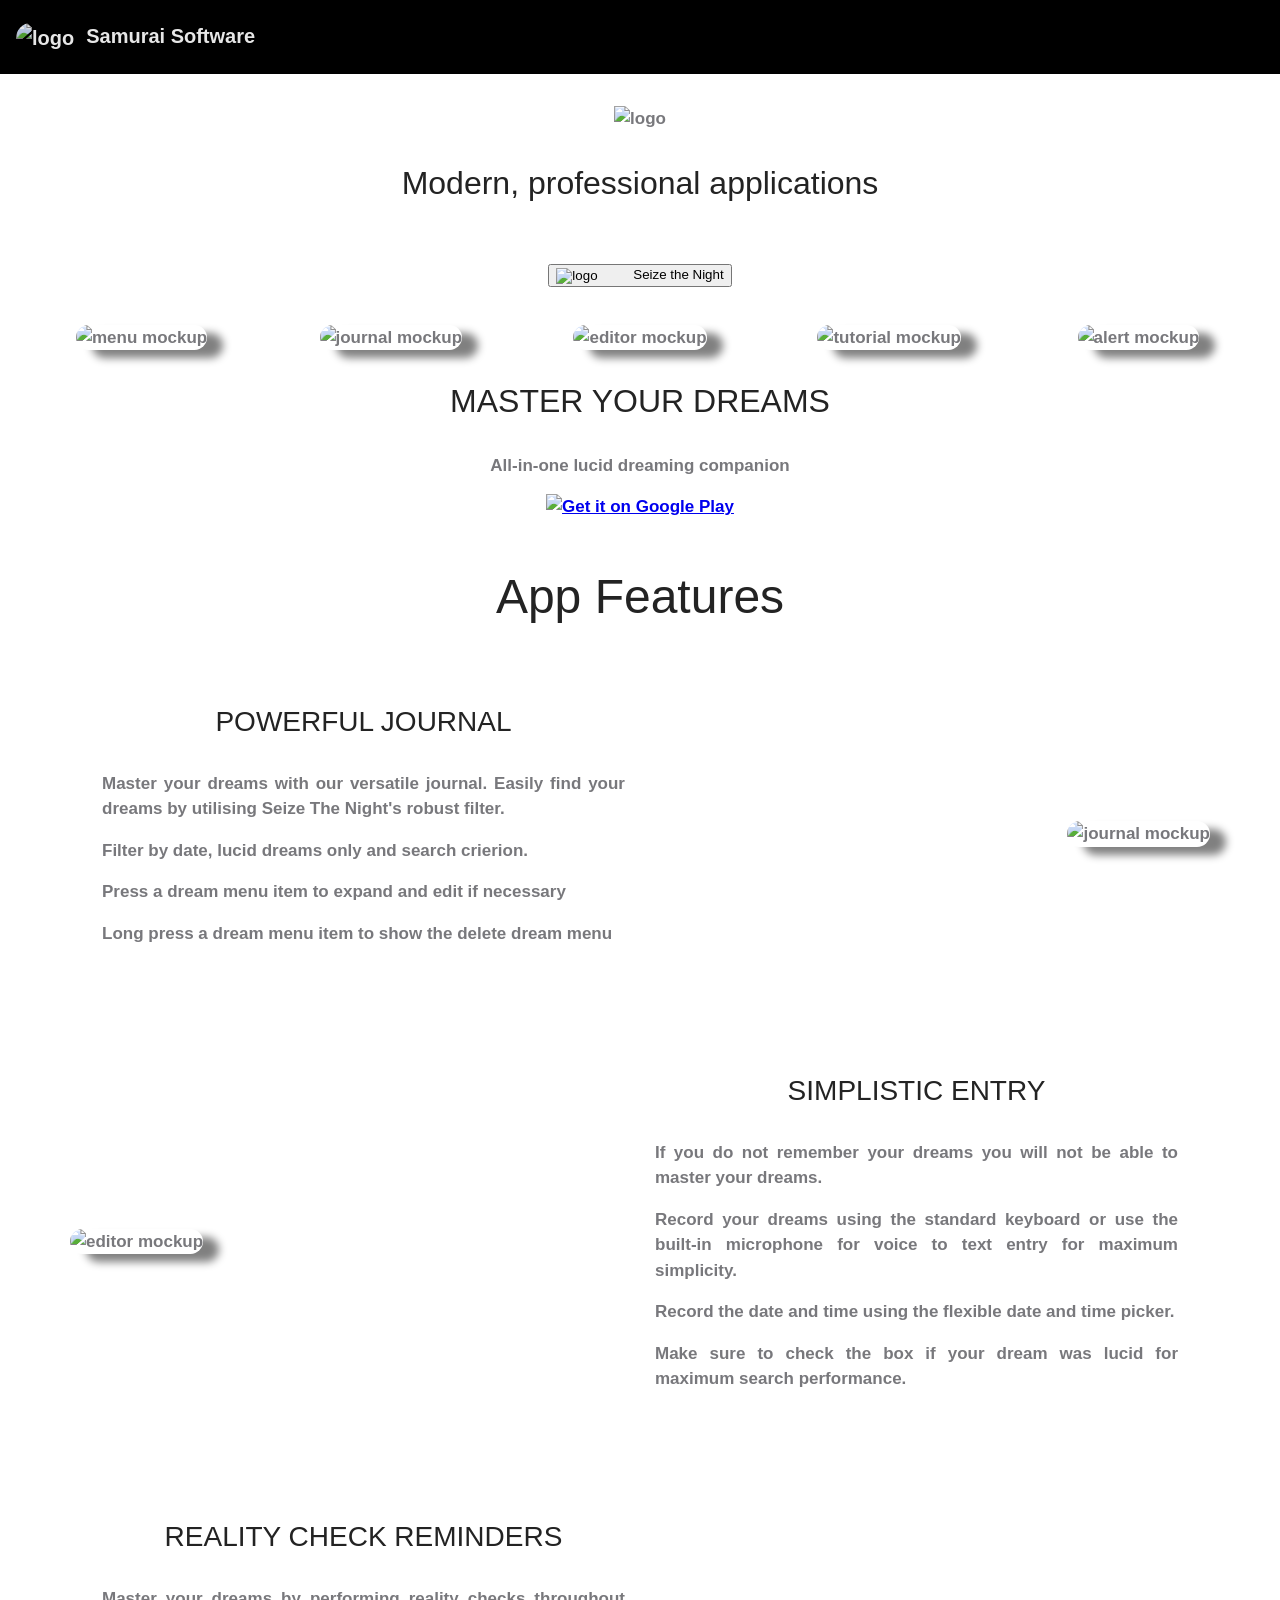
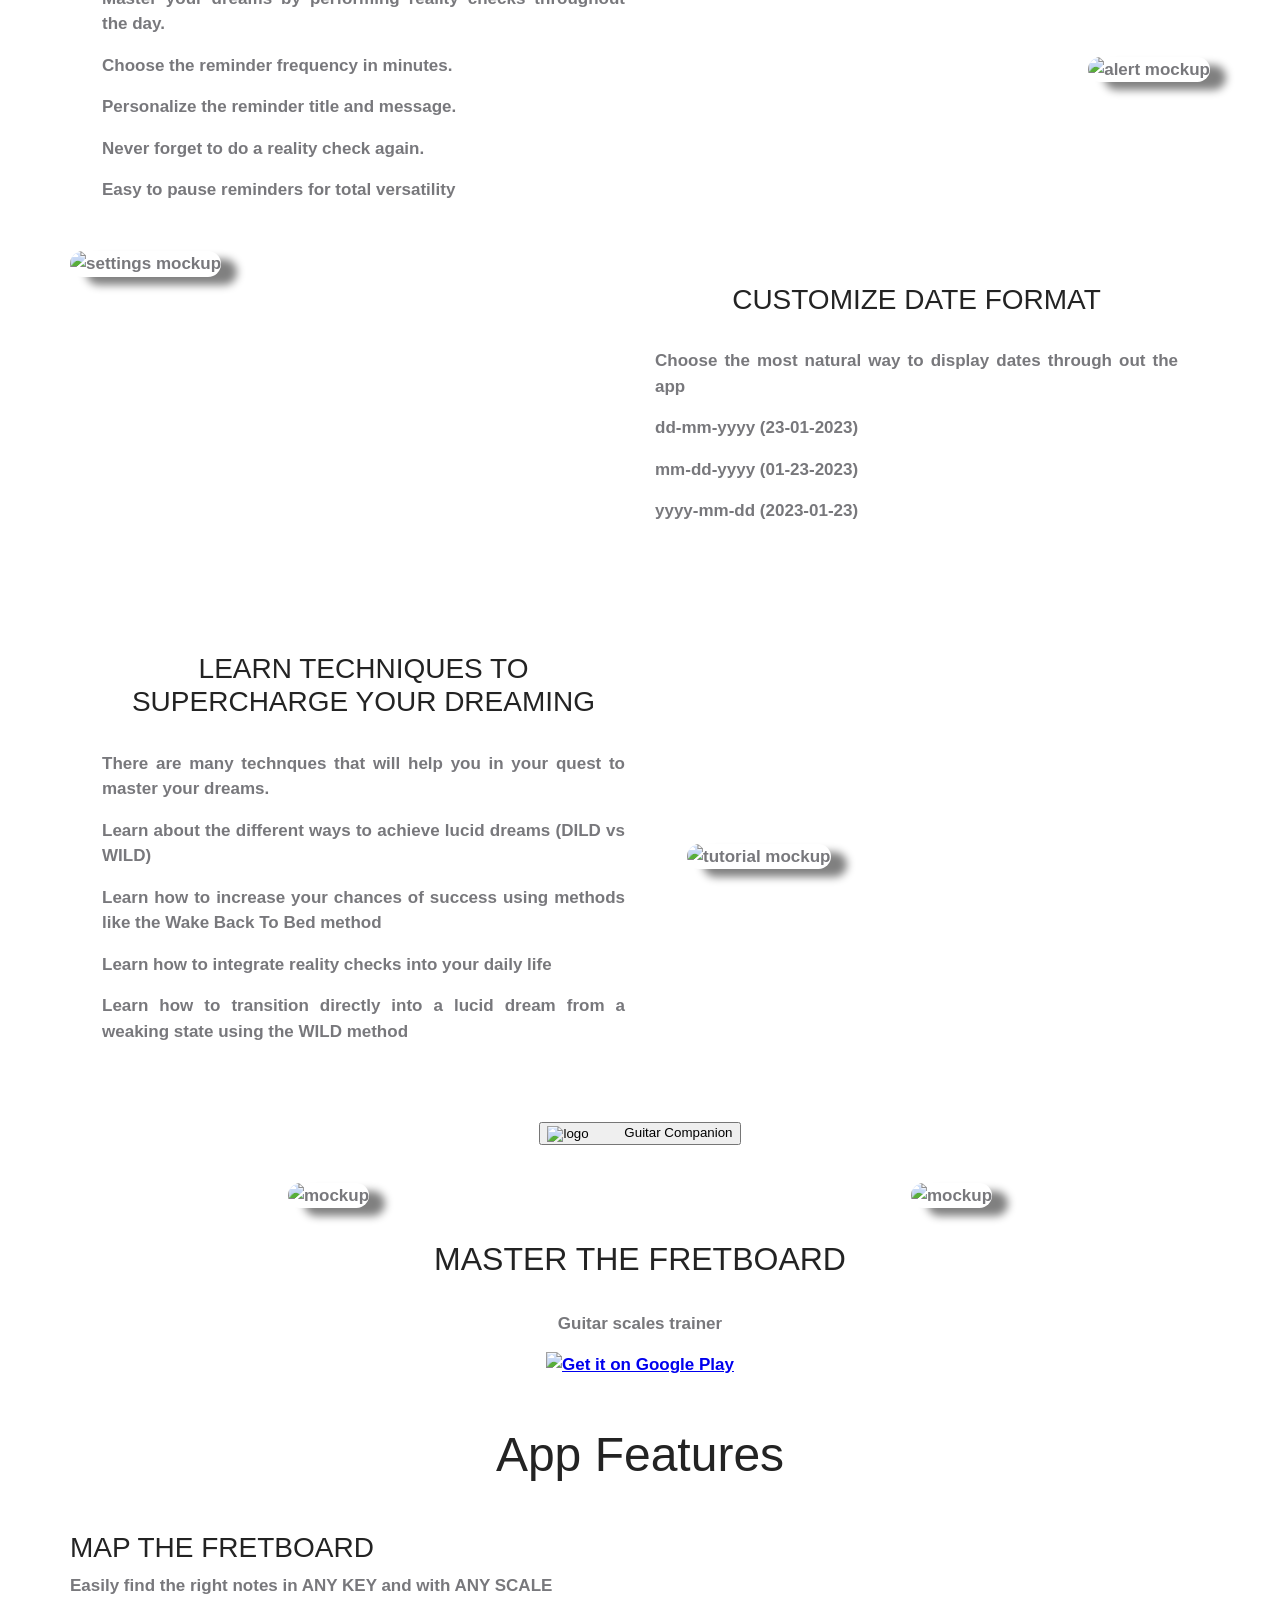
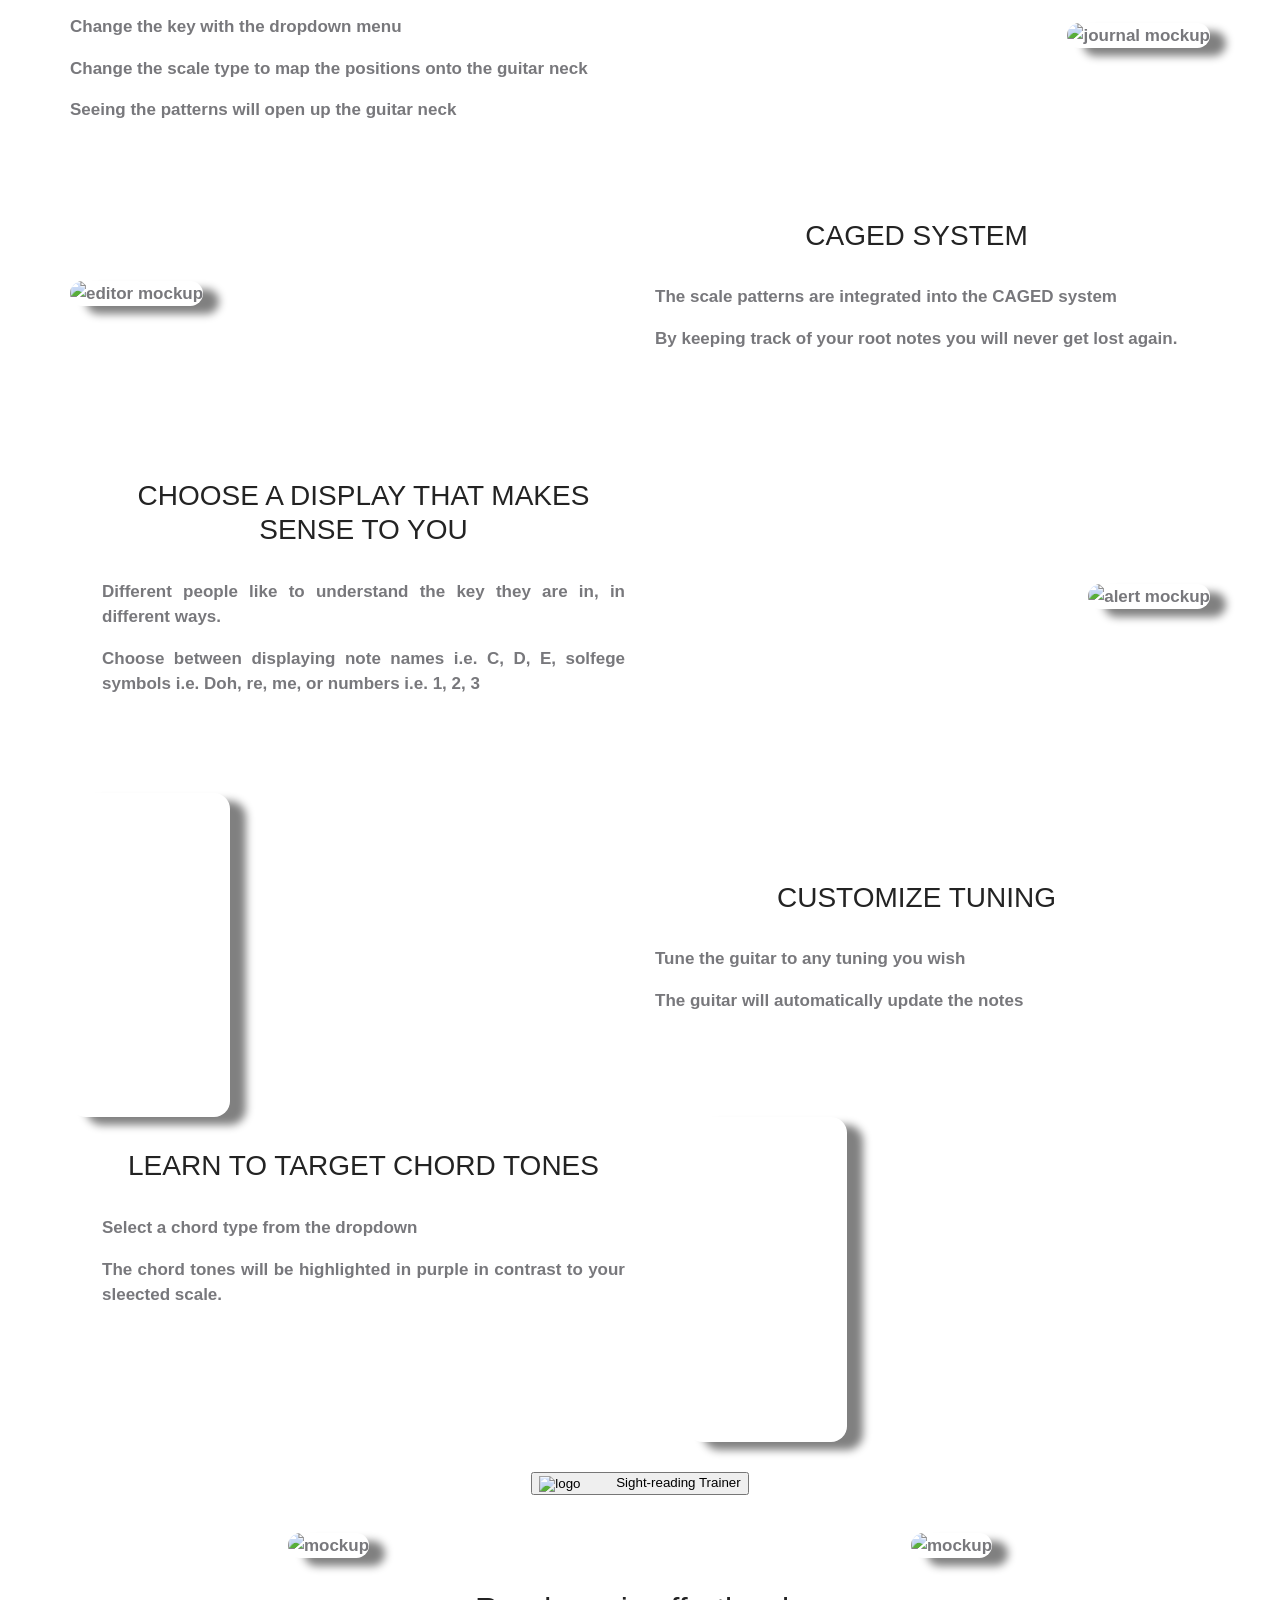
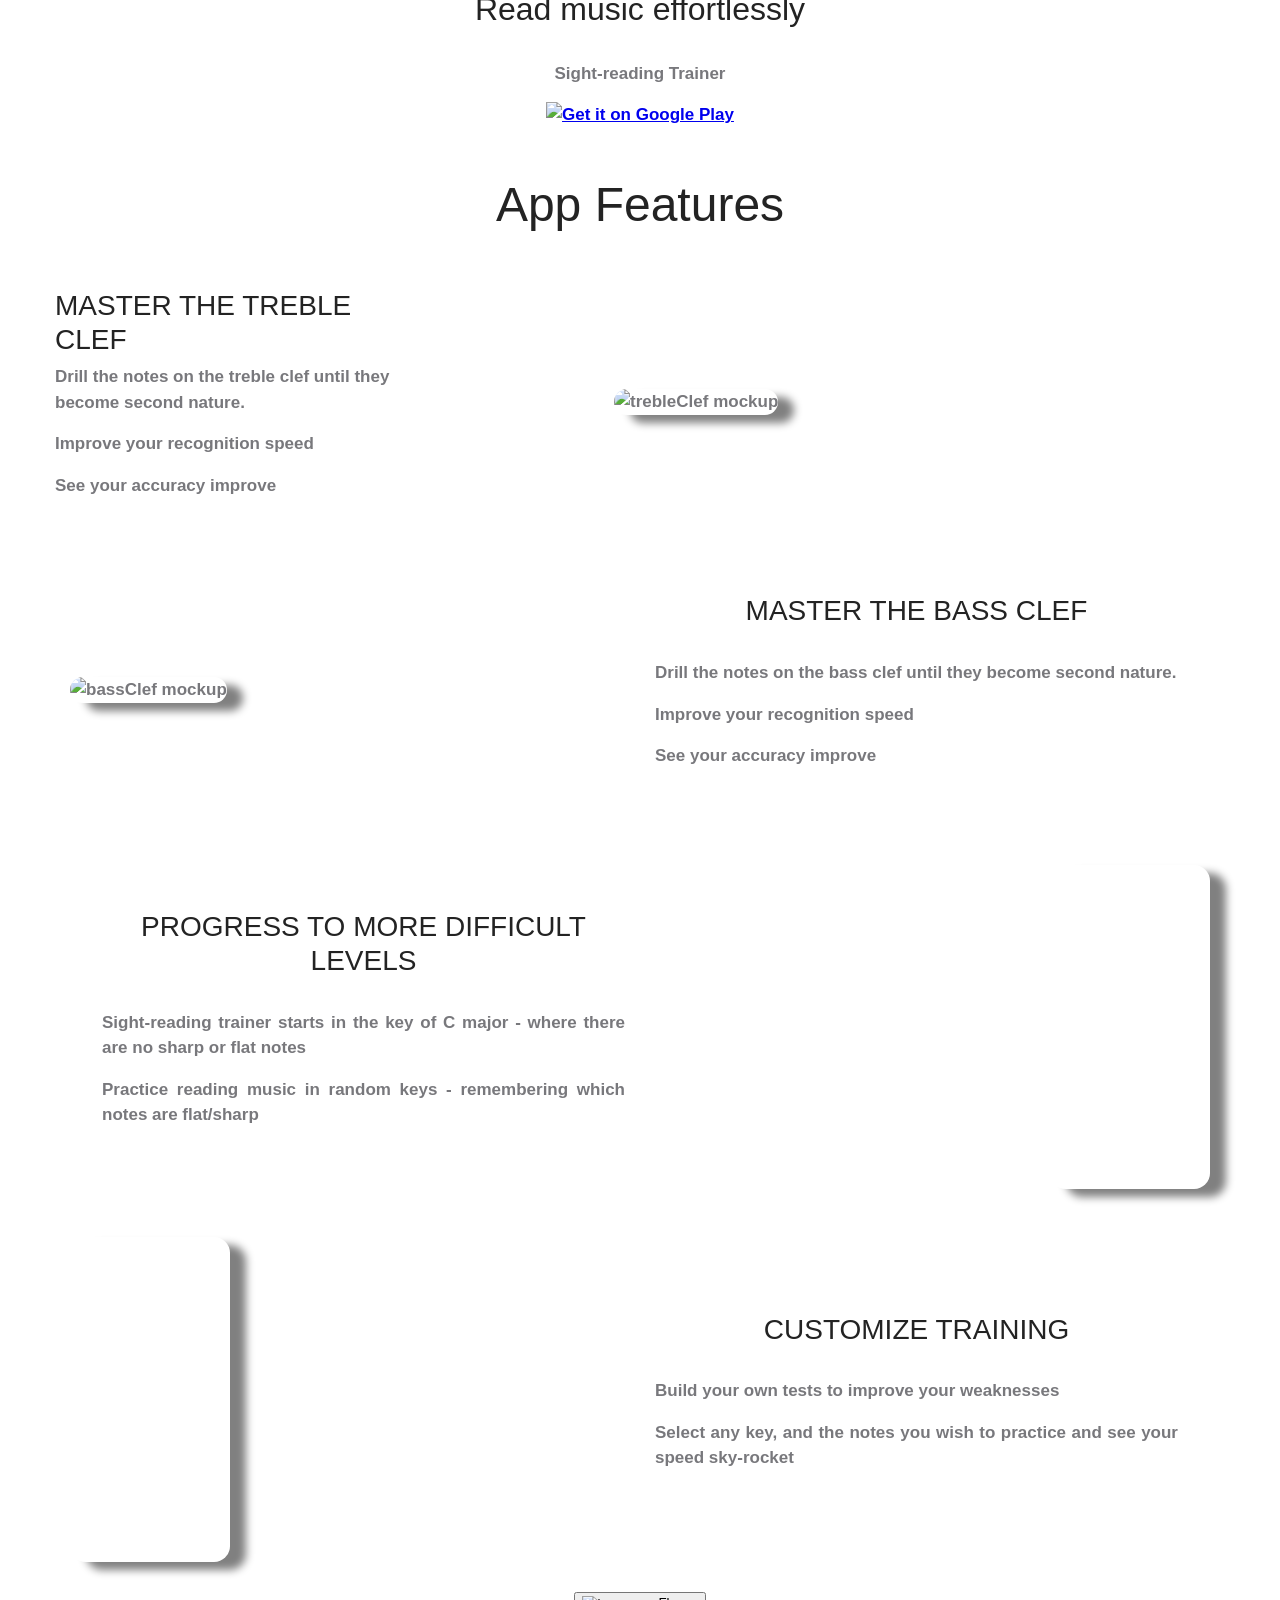
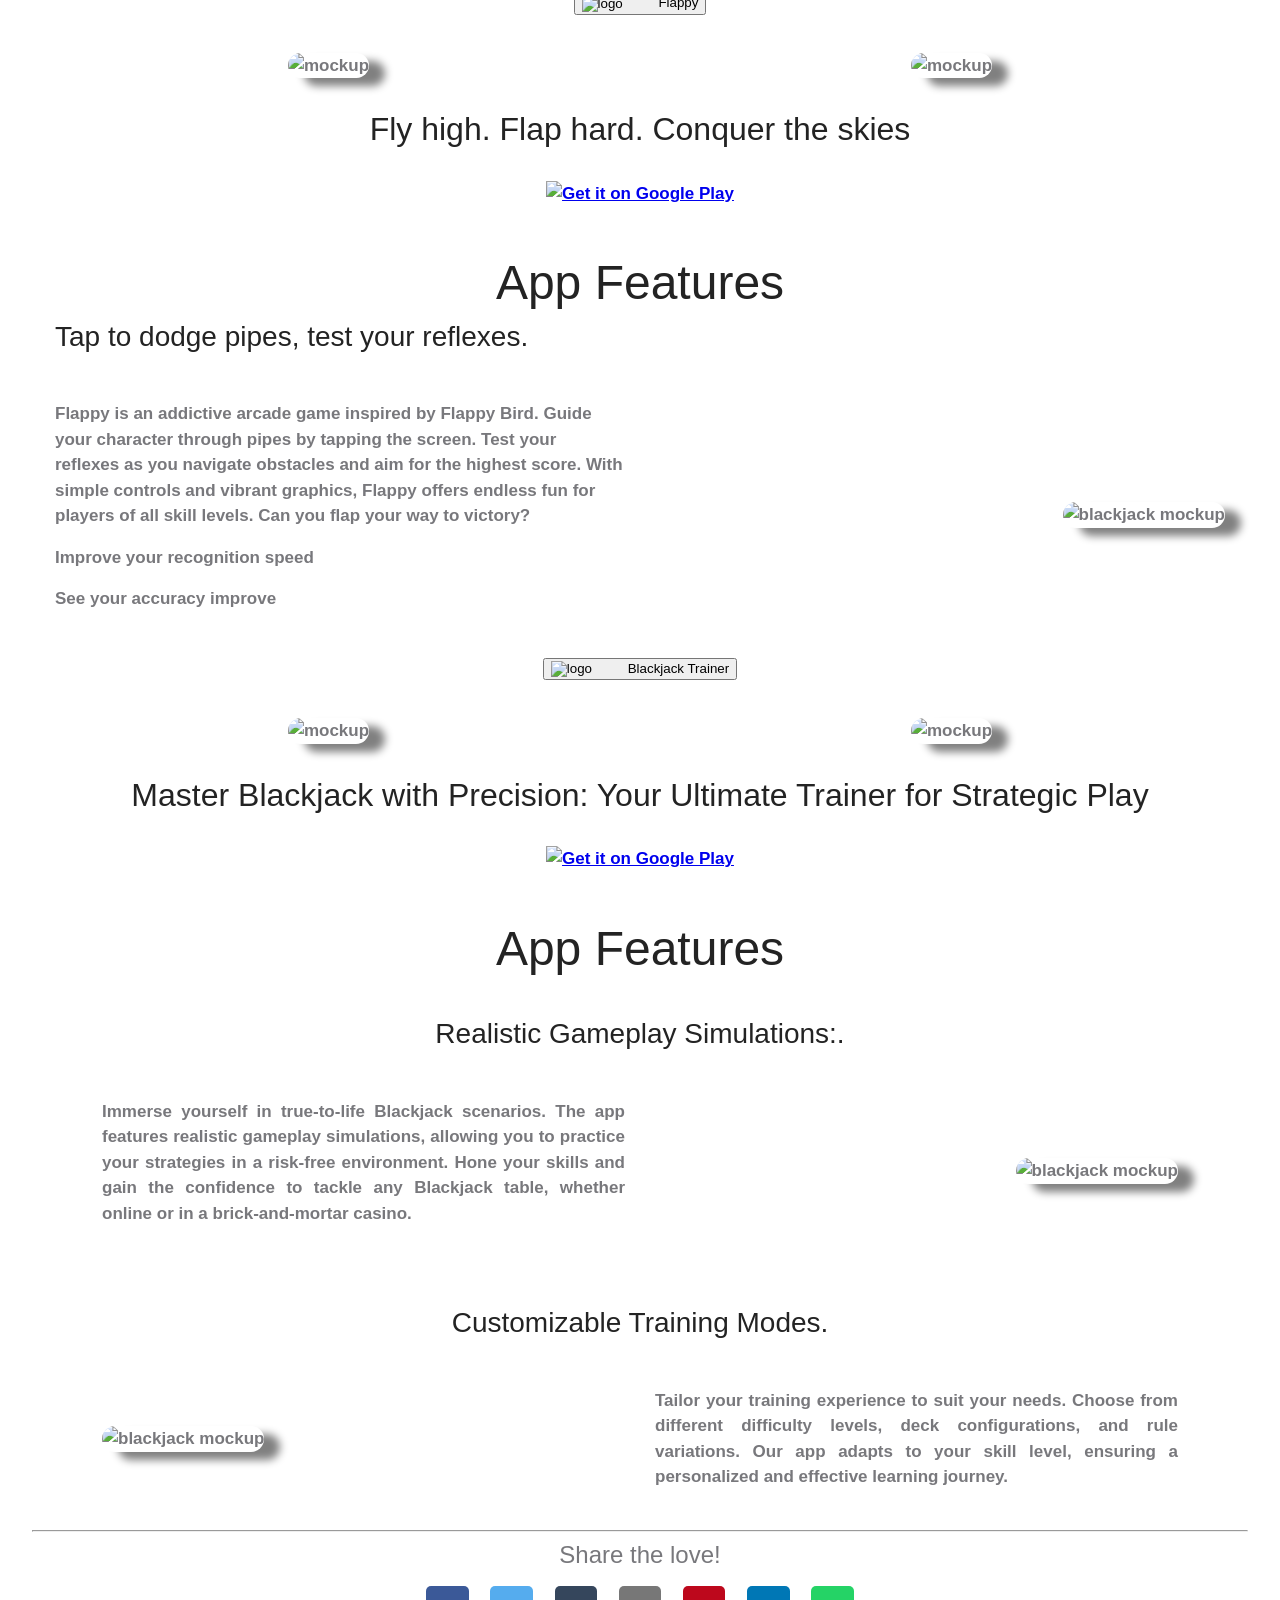
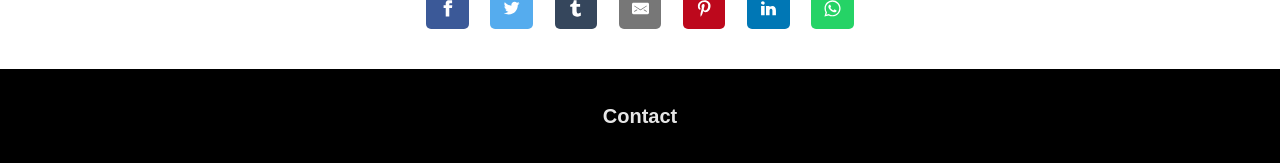
==== index.html @ 0d761dd1 "guitar-trainer privacy policy" ====
<!doctype html>
<html lang="en">
<head>
    <!-- Page setup -->
    <meta charset="utf-8; X-Content-Type-Options=nosniff">
    <title>Samurai Software</title>
    <meta http-equiv="cache-control" content="max-age=31536000" />
    <meta name="google-site-verification" content="wX2vFir83oiun9clqr5UzWy243_Gb2KTx3uUUAfhiMs" />
    <meta content="text/html; charset=UTF-8; X-Content-Type-Options=nosniff" http-equiv="Content-Type" />
    <META HTTP-EQUIV='Content-Security-Policy' CONTENT="default-src 'self' ; script-src 'self' https://www.googletagmanager.com/gtag/js https://cdn.jsdelivr.net/npm/bootstrap.native@5.0.9/dist/bootstrap-native.min.js 'unsafe-inline'; style-src 'self'; img-src 'self' data: https:; media-src 'self'; font-src 'self' data; connect-src https://www.google-analytics.com/g/collect ">
    <meta name="description" content="Lucid dreaming app. Dream journal and reality check reminder.">
    <meta name="author" content="Neil Brown">
    <meta name="viewport" content="width=device-width, initial-scale=1, maximum-scale=5, user-scalable=yes" />
    <meta http-equiv="Permissions-Policy" content="interest-cohort=()">
    <meta data-n-head="ssr" data-hid="og:image:type" property="og:image:type" content="png">
    <meta property="og:title" content="Samurai Software">
    <meta property="og:description" content="Modern and professional applications">
    <meta property="og:type" content="Website">
    <meta property="og:url" content="htps://Samurai-software.github.io">
    <meta property="og:image" content="https://688d-153-129-228-254.ngrok.io/img/Featured.png" />
    <meta property="og:image:secure_url" content="https://688d-153-129-228-254.ngrok.io/img/Featu.png" />

    <meta name="twitter:card" content="summary_large_image" />
    <meta name="twitter:site" content="@seizethenight__" />
    <meta name="twitter:title" content="Seize The Night" />
    <meta name="twitter:description" content="Lucid dreaming companion. Dream journal and reality check reminder." />
    <meta name="twitter:image" content="https://688d-153-129-228-254.ngrok.io/img/Featured.png" />
    <link rel="apple-touch-icon" sizes="152x152" href="./apple-touch-icon.png">
    <link rel="icon" type="image/png" sizes="32x32" href="./favicon-32x32.png">
    <link rel="icon" type="image/png" sizes="16x16" href="./favicon-16x16.png">
    <link rel="manifest" href="./site.webmanifest" crossorigin="use-credentials">
    <link rel="mask-icon" href="./safari-pinned-tab.svg" color="#5bbad5">
    <meta name="msapplication-TileColor" content="#da532c">
    <meta name="theme-color" content="#ffffff">
    <link href="bootstrap.css" rel="stylesheet" type="text/css" />
    <script src="https://cdn.jsdelivr.net/npm/bootstrap.native@5.0.9/dist/bootstrap-native.min.js"></script>
    <link href="styles.css" rel="stylesheet" type="text/css" />

</head>

<body>
    <nav class="navbar navbar-light">
        <a class="navbar-brand" href="#">
            <img src="./img/navbar-logo.png" height="48" width="48" alt="logo">
            Samurai Software
        </a>
    </nav>
    <div class="content">
        <img src="./img/samurai.svg" height="100" alt="logo">
        <h1>Modern, professional applications</h1>
        <div class="accordion" id="accordionExample">
            <div class="accordion-item">
                <h2 class="accordion-header" id="headingOne">
                    <button class="accordion-button collapsed" type="button" data-bs-toggle="collapse" data-bs-target="#collapseOne" aria-expanded="false" aria-controls="collapseOne">
                        <img class="softwareLogo" src="./img/seizethenight-logo.svg" alt="logo">
                        Seize the Night
                    </button>
                </h2>
                <div id="collapseOne" class="accordion-collapse collapse" aria-labelledby="headingOne" data-bs-parent="#accordionExample">
                    <div class="accordion-body">
                        <div id="mockupContainer" class="row">
                            <div class="col">
                                <picture>
                                    <source media="(min-width: 700px)" srcset="./img/screenshots/menu-160.webp">
                                    <source media="(max-width: 699px)" srcset="[data-uri]" sizes="100%">
                                    <img class="col mockup img-fluid" width="162" height="329" src="./img/menu-160.webp" alt="menu mockup">
                                </picture>
                            </div>
                            <div class="col">
                                <picture>
                                    <source media="(min-width: 700px)" srcset="./img/screenshots/journal-160.webp">
                                    <source media="(max-width: 699px)" srcset="[data-uri]" sizes="100%">
                                    <img class="col mockup img-fluid" width="162" height="329" src="./img/screenshots/journal-160.webp" alt="journal mockup">
                                </picture>
                            </div>
                            <div class="col">
                                <picture>
                                    <source media="(min-width: 700px)" srcset="./img/screenshots/editor-160.webp">
                                    <source media="(max-width: 699px)" srcset="[data-uri]" sizes="100%">
                                    <img class="col mockup img-fluid" width="162" height="329" src="./img/editor-160.webp" alt="editor mockup">
                                </picture>
                            </div>
                            <div class="col">
                                <picture>
                                    <source media="(min-width: 700px)" srcset="./img/screenshots/tutorial-160.webp">
                                    <source media="(max-width: 699px)" srcset="[data-uri]" sizes="100%">
                                    <img class="col mockup img-fluid" width="162" height="329" src="./img/tutorial-160.webp" alt="tutorial mockup">
                                </picture>
                            </div>
                            <div class="col">
                                <picture>
                                    <source media="(min-width: 700px)" srcset="./img/screenshots/alert-160.webp">
                                    <source media="(max-width: 699px)" srcset="[data-uri]" sizes="100%">
                                    <img class="col mockup img-fluid" width="162" height="329" src="./img/alert-160.webp" alt="alert mockup">
                                </picture>
                            </div>
                        </div>
                        <div class="row">
                            <div class="col">
                                <h1>MASTER YOUR DREAMS</h1>
                            </div>
                        </div>
                        <p>All-in-one lucid dreaming companion</p>
                        <div class="row">
                            <div class="col">
                                <a id="googlePlayBadge" href='https://play.google.com/store/apps/details?id=com.zarathustra77.seizethenight&hl=en&pcampaignid=pcampaignidMKT-Other-global-all-co-prtnr-py-PartBadge-Mar2515-1'><img alt='Get it on Google Play' width="160" height="62" src='./img/googleplay_badge.png' /></a>
                            </div>
                        </div>
                    </div>


                    <h2>App Features</h2>
                    <div id="featuresContainer" class="container">
                        <div id="features">
                            <div class="screenshotContainer align-items-center row">
                                <div class="col text">
                                    <h3>POWERFUL JOURNAL</h3>
                                    <p>
                                        Master your dreams with our versatile journal.
                                        Easily find your dreams by utilising Seize The Night's robust filter.
                                    </p>
                                    <p>
                                        Filter by date, lucid dreams only and search crierion.
                                    </p>
                                    <p>
                                        Press a dream menu item to expand and edit if necessary
                                    </p>
                                    <p>
                                        Long press a dream menu item to show the delete dream menu
                                    </p>
                                </div>
                                <div class="picture right col">
                                    <picture>
                                        <source media="(max-width: 700px)" srcset="./img/screenshots/journal-160.webp">
                                        <img class="col mockup img-fluid" width="162" height="329" src="./img/screenshots/journal-160.webp" alt="journal mockup">
                                    </picture>
                                </div>
                            </div>

                            <div class="screenshotContainer row">
                                <div class="col left">
                                    <picture>
                                        <source media="(max-width: 700px)" srcset="./img/screenshots/editor-160.webp">
                                        <img class="col mockup img-fluid" width="162" height="329" src="./img/screenshots/editor-160.webp" alt="editor mockup">
                                    </picture>
                                </div>
                                <div class="text col">
                                    <h3>SIMPLISTIC ENTRY</h3>
                                    <p>
                                        If you do not remember your dreams you will not be able to master your dreams.
                                    </p>
                                    <p>
                                        Record your dreams using the standard keyboard or use the built-in microphone for voice to text entry for maximum simplicity.
                                    </p>
                                    <p>
                                        Record the date and time using the flexible date and time picker.
                                    </p>
                                    <p>
                                        Make sure to check the box if your dream was lucid for maximum search performance.
                                    </p>
                                </div>

                            </div>

                            <div class="screenshotContainer row">
                                <div class="text col">
                                    <h3>REALITY CHECK REMINDERS</h3>
                                    <p>
                                        Master your dreams by performing reality checks throughout the day.
                                    </p>
                                    <p>
                                        Choose the reminder frequency in minutes.
                                    </p>
                                    <p>
                                        Personalize the reminder title and message.
                                    </p>
                                    <p>
                                        Never forget to do a reality check again.
                                    </p>
                                    <p>
                                        Easy to pause reminders for total versatility
                                    </p>
                                </div>
                                <div class="col right">
                                    <picture>
                                        <source media="(max-width: 700px)" srcset="./img/screenshots/alert-160.webp">
                                        <img class="col mockup img-fluid" width="162" height="329" src="./img/screenshots/alert-160.webp" alt="alert mockup" loading="lazy">
                                    </picture>
                                </div>
                            </div>

                            <div class="screenshotContainer">
                                <div class="col left">
                                    <picture>
                                        <source media="(max-width: 700px)" srcset="./img/screenshots/settings-160.webp">
                                        <img class="col mockup img-fluid" width="162" height="329" src="./img/screenshots/settings-160.webp" alt="settings mockup" loading="lazy">
                                    </picture>
                                </div>
                                <div class="text col">
                                    <h3>CUSTOMIZE DATE FORMAT</h3>
                                    <p>
                                        Choose the most natural way to display dates through out the app
                                    </p>
                                    <p>
                                        dd-mm-yyyy (23-01-2023)
                                    </p>
                                    <p>
                                        mm-dd-yyyy (01-23-2023)
                                    </p>
                                    <p>
                                        yyyy-mm-dd (2023-01-23)
                                    </p>
                                </div>

                            </div>
                            <div class="screenshotContainer row">
                                <div class="text col">
                                    <h3>LEARN TECHNIQUES TO SUPERCHARGE YOUR DREAMING</h3>
                                    <p>
                                        There are many technques that will help you in your quest to master your dreams.
                                    </p>
                                    <p>
                                        Learn about the different ways to achieve lucid dreams (DILD vs WILD)
                                    </p>
                                    <p>
                                        Learn how to increase your chances of success using methods like the Wake Back To Bed method
                                    </p>
                                    <p>
                                        Learn how to integrate reality checks into your daily life
                                    </p>
                                    <p>
                                        Learn how to transition directly into a lucid dream from a weaking state using the WILD method
                                    </p>
                                </div>
                                <div class="col">
                                    <picture>
                                        <source media="(min-width: 700px)" srcset="./img/screenshots/tutorial-160.webp">
                                        <img class=" test mockup img-fluid" width="162" height="329" src="./img/screenshots/tutorial-160.webp" alt="tutorial mockup" loading="lazy">
                                    </picture>
                                    <div>
                                    </div>
                                </div>
                            </div>
                        </div>
                    </div>
                </div>
            </div>
            <div class="accordion-item">
                <h2 class="accordion-header" id="headingTwo">
                    <button class="accordion-button collapsed" type="button" data-bs-toggle="collapse" data-bs-target="#collapseTwo" aria-expanded="false" aria-controls="collapseTwo">
                        <img class="softwareLogo" src="./img/guitarcompanion-logo.png" alt="logo">
                        Guitar Companion
                    </button>
                </h2>
                <div id="collapseTwo" class="accordion-collapse collapse" aria-labelledby="headingTwo" data-bs-parent="#accordionExample">
                    <div class="accordion-body">
                        <div id="mockupContainer" class="row">
                            <div class="col">
                                <picture>
                                    <img class="col mockup img-fluid" width="162" height="329" src="./img/screenshots/1.jpg" alt="mockup">
                                </picture>
                            </div>
                            <div class="col">
                                <picture>
                                    <img class="col mockup img-fluid" width="162" height="329" src="./img/screenshots/5.jpg" alt="mockup">
                                </picture>
                            </div>
                        </div>
                        <div class="row">
                            <div class="col">
                                <h1>MASTER THE FRETBOARD</h1>
                            </div>
                        </div>
                        <p>Guitar scales trainer</p>
                        <div class="row">
                            <div class="col">
                                <a id="googlePlayBadge" href='https://play.google.com/store/apps/details?id=com.zarathustra77.guitarcompanion'><img alt='Get it on Google Play' width="160" height="62" src='./img/googleplay_badge.png' /></a>
                            </div>
                        </div>
                        <h2>App Features</h2>
                        <div id="featuresContainer" class="container">
                            <div id="features">
                                <div class="screenshotContainer align-items-center row">
                                    <div class="col">
                                        <h3>MAP THE FRETBOARD</h3>
                                        <p>
                                            Easily find the right notes in ANY KEY and with ANY SCALE
                                        </p>
                                        <p>
                                            Change the key with the dropdown menu
                                        </p>
                                        <p>
                                            Change the scale type to map the positions onto the guitar neck
                                        </p>
                                        <p>
                                            Seeing the patterns will open up the guitar neck
                                        </p>
                                    </div>
                                    <div class="col right">
                                        <picture>
                                            <img class="col mockup img-fluid" width="162" height="329" src="./img/screenshots/1.jpg" alt="journal mockup">
                                        </picture>
                                    </div>
                                </div>

                                <div class="screenshotContainer row">
                                    <div class="col left">
                                        <picture>
                                            <img class="col mockup img-fluid" width="162" height="329" src="./img/screenshots/5.jpg" alt="editor mockup">
                                        </picture>
                                    </div>
                                    <div class="text col">
                                        <h3>CAGED SYSTEM</h3>
                                        <p>
                                            The scale patterns are integrated into the CAGED system
                                        </p>
                                        <p>
                                            By keeping track of your root notes you will never get lost again.
                                        </p>

                                    </div>

                                </div>

                                <div class="screenshotContainer row">
                                    <div class="text col">
                                        <h3>CHOOSE A DISPLAY THAT MAKES SENSE TO YOU</h3>
                                        <p>
                                            Different people like to understand the key they are in, in different ways.
                                        </p>
                                        <p>
                                            Choose between displaying note names i.e. C, D, E, solfege symbols i.e. Doh, re, me, or numbers i.e. 1, 2, 3
                                        </p>

                                    </div>
                                    <div class="col right">
                                        <picture>
                                            <img class="col mockup img-fluid" width="162" height="329" src="./img/screenshots/6.jpg" alt="alert mockup" loading="lazy">
                                        </picture>
                                    </div>
                                </div>

                                <div class="screenshotContainer row">
                                    <div class="col left">
                                        <picture>
                                            <img class="col mockup img-fluid" width="162" height="329" src="./img/screenshots/2.jpg" alt="settings mockup" loading="lazy">
                                        </picture>
                                    </div>
                                    <div class="text col">
                                        <h3>CUSTOMIZE TUNING</h3>
                                        <p>
                                            Tune the guitar to any tuning you wish
                                        </p>
                                        <p>
                                            The guitar will automatically update the notes
                                        </p>
                                    </div>

                                </div>

                                <div class="screenshotContainer">
                                    <div class="text col">
                                        <h3>LEARN TO TARGET CHORD TONES</h3>
                                        <p>
                                            Select a chord type from the dropdown
                                        </p>
                                        <p>
                                            The chord tones will be highlighted in purple in contrast to your sleected scale.
                                        </p>
                                    </div>
                                    <div class="picture col">
                                        <picture>
                                            <img class=" test mockup img-fluid" width="162" height="329" src="./img/screenshots/4.jpg" alt="tutorial mockup" loading="lazy">
                                        </picture>
                                        <div>
                                        </div>
                                    </div>
                                </div>
                            </div>

                        </div>
                    </div>
                </div>
            </div>
            <div class="accordion-item">
                <h2 class="accordion-header" id="headingThree">
                    <button class="accordion-button collapsed" type="button" data-bs-toggle="collapse" data-bs-target="#collapseThree" aria-expanded="false" aria-controls="collapseThree">
                        <img class="softwareLogo" src="./img/sightreader-logo.png" alt="logo">
                        Sight-reading Trainer
                    </button>
                </h2>
                <div id="collapseThree" class="accordion-collapse collapse" aria-labelledby="headingThree" data-bs-parent="#accordionExample">
                    <div class="accordion-body">
                        <div id="mockupContainer" class="row">
                            <div class="col">
                                <picture>
                                    <img class="col mockup img-fluid" width="162" height="329" src="./img/screenshots/sightreader-trebleClef.jpg" alt="mockup">
                                </picture>
                            </div>
                            <div class="col">
                                <picture>
                                    <img class="col mockup img-fluid" width="162" height="329" src="./img/screenshots/sightreader-bassClef.jpg" alt="mockup">
                                </picture>
                            </div>
                        </div>
                        <div class="row">
                            <div class="col">
                                <h1>Read music effortlessly</h1>
                            </div>
                        </div>
                        <p>Sight-reading Trainer</p>
                        <div class="row">
                            <div class="col">
                                <a id="googlePlayBadge" href="https://play.google.com/store/apps/details?id=com.zarathustra77.sightreader"><img alt='Get it on Google Play' width="160" height="62" src='./img/googleplay_badge.png' /></a>
                            </div>
                        </div>
                        <h2>App Features</h2>
                        <div id="featuresContainer" class="container">
                            <div id="features">
                                <div class="screenshotContainer align-items-center">
                                    <div class="row">
                                        <div class="col">
                                            <h3>MASTER THE TREBLE CLEF</h3>
                                            <p>
                                                Drill the notes on the treble clef until they become second nature.
                                            </p>
                                            <p>
                                                Improve your recognition speed
                                            </p>
                                            <p>
                                                See your accuracy improve
                                            </p>
                                        </div>
                                        <div class="right col">
                                            <picture>
                                                <img class="col mockup img-fluid" width="162" height="329" src="./img/screenshots/sightreader-trebleClef.jpg" alt="trebleClef mockup">
                                            </picture>
                                        </div>
                                    </div>

                                </div>

                                <div class="screenshotContainer row">
                                    <div class="col left">
                                        <picture>
                                            <img class="col mockup img-fluid" width="162" height="329" src="./img/screenshots/sightreader-bassClef.jpg" alt="bassClef mockup">
                                        </picture>
                                    </div>
                                    <div class="text col">
                                        <h3>MASTER THE BASS CLEF</h3>
                                        <p>
                                            Drill the notes on the bass clef until they become second nature.
                                        </p>
                                        <p>
                                            Improve your recognition speed
                                        </p>
                                        <p>
                                            See your accuracy improve
                                        </p>

                                    </div>
                                </div>

                                <div class="screenshotContainer row">
                                    <div class="text col">
                                        <h3>PROGRESS TO MORE DIFFICULT LEVELS</h3>
                                        <p>
                                            Sight-reading trainer starts in the key of C major - where there are no sharp or flat notes
                                        </p>
                                        <p>
                                            Practice reading music in random keys - remembering which notes are flat/sharp
                                        </p>

                                    </div>
                                    <div class="col right">
                                        <picture>
                                            <img class="col mockup img-fluid" width="162" height="329" src="./img/screenshots/sightreader-random.jpg" alt="random key mockup" loading="lazy">
                                        </picture>
                                    </div>
                                </div>

                                <div class="screenshotContainer row">
                                    <div class="col left">
                                        <picture>
                                            <img class="col mockup img-fluid" width="162" height="329" src="./img/screenshots/sightreader-notesSelect.jpg" alt="settings mockup" loading="lazy">
                                        </picture>
                                    </div>
                                    <div class="text col">
                                        <h3>CUSTOMIZE TRAINING</h3>
                                        <p>
                                            Build your own tests to improve your weaknesses
                                        </p>
                                        <p>
                                            Select any key, and the notes you wish to practice and see your speed sky-rocket
                                        </p>
                                    </div>
                                </div>


                            </div>
                        </div>

                    </div>
                </div>
            </div>
            <div class="accordion-item">
                <h2 class="accordion-header" id="headingThree" aria-expanded="false" aria-controls="collapseThree">
                    <button class="accordion-button collapsed" type="button" data-bs-toggle="collapse" data-bs-target="#collapseFour" aria-expanded="false" aria-controls="collapseThree">
                        <img class="softwareLogo" src="./img/flappy-logo.png" alt="logo">
                        Flappy
                    </button>
                </h2>
                <div id="collapseFour" class="accordion-collapse collapse" aria-labelledby="headingFour" data-bs-parent="#accordionExample">
                    <div class="accordion-body">
                        <div id="mockupContainer" class="row">
                            <div class="col">
                                <picture>
                                    <img class="col mockup img-fluid" width="162" height="329" src="./img/screenshots/flappy2.png" alt="mockup">
                                </picture>
                            </div>
                            <div class="col">
                                <picture>
                                    <img class="col mockup img-fluid" width="162" height="329" src="./img/screenshots/flappy1.png" alt="mockup">
                                </picture>
                            </div>
                        </div>
                        <div class="row">
                            <div class="col">
                                <h1>Fly high. Flap hard. Conquer the skies</h1>
                            </div>
                        </div>
                        <div class="row">
                            <div class="col">
                                <a id="googlePlayBadge" href="https://play.google.com/store/apps/details?id=com.zarathustra77.flappy"><img alt='Get it on Google Play' width="160" height="62" src='./img/googleplay_badge.png' /></a>
                            </div>
                        </div>
                        <h2>App Features</h2>
                        <div id="featuresContainer" class="container">
                            <div id="features">
                                <div class="screenshotContainer align-items-center">
                                    <div>
                                        <h3>Tap to dodge pipes, test your reflexes.</h3>
                                        <div class="row">
                                            <div class="col">
                                                <p>
                                                    Flappy is an addictive arcade game inspired by Flappy Bird. Guide your character through pipes by tapping the screen. Test your reflexes as you navigate obstacles and aim for the highest score. With simple controls and vibrant graphics, Flappy offers endless fun for players of all skill levels. Can you flap your way to victory?
                                                </p>
                                                <p>
                                                    Improve your recognition speed
                                                </p>
                                                <p>
                                                    See your accuracy improve
                                                </p>
                                            </div>
                                            <div class="right col">
                                                <picture>
                                                    <img class="col mockup img-fluid" width="162" height="329" src="./img/screenshots/flappy2.png" alt="blackjack mockup">
                                                </picture>
                                            </div>
                                        </div>

                                    </div>

                                </div>




                            </div>
                        </div>

                    </div>
                </div>
            </div>
            <div class="accordion-item">
                <h2 class="accordion-header" id="headingFive" aria-expanded="false" aria-controls="collapseFive">
                    <button class="accordion-button collapsed" type="button" data-bs-toggle="collapse" data-bs-target="#collapseFive" aria-expanded="false" aria-controls="collapseFive">
                        <img class="softwareLogo" src="./img/blackjack-logo.png" alt="logo">
                        Blackjack Trainer
                    </button>
                </h2>
                <div id="collapseFive" class="accordion-collapse collapse" aria-labelledby="headingFour" data-bs-parent="#accordionExample">
                    <div class="accordion-body">
                        <div id="mockupContainer" class="row">
                            <div class="col">
                                <picture>
                                    <img class="col mockup img-fluid" width="162" height="329" src="./img/screenshots/blackjack1.png" alt="mockup">
                                </picture>
                            </div>
                            <div class="col">
                                <picture>
                                    <img class="col mockup img-fluid" width="162" height="329" src="./img/screenshots/blackjack2.png" alt="mockup">
                                </picture>
                            </div>
                        </div>
                        <div class="row">
                            <div class="col">
                                <h1>Master Blackjack with Precision: Your Ultimate Trainer for Strategic Play</h1>
                            </div>
                        </div>
                        <div class="row">
                            <div class="col">
                                <a id="googlePlayBadge" href="https://play.google.com/store/apps/details?id=com.zarathustra77.blackjack"><img alt='Get it on Google Play' width="160" height="62" src='./img/googleplay_badge.png' /></a>
                            </div>
                        </div>
                        <h2>App Features</h2>
                        <div id="featuresContainer" class="container">
                            <div id="features">
                                <div class="screenshotContainer align-items-center">
                                    <div class="text">
                                        <h3>Realistic Gameplay Simulations:.</h3>
                                        <div class="row">
                                            <p class="col">
                                                Immerse yourself in true-to-life Blackjack scenarios. The app features realistic gameplay simulations, allowing you to practice your strategies in a risk-free environment. Hone your skills and gain the confidence to tackle any Blackjack table, whether online or in a brick-and-mortar casino.
                                            </p>
                                            <div class="right col">
                                                <picture>
                                                    <img class="col mockup img-fluid" width="162" height="329" src="./img/screenshots/blackjack2.png" alt="blackjack mockup">
                                                </picture>
                                            </div>

                                        </div>


                                    </div>
                                </div>
                                <div class="screenshotContainer align-items-center">
                                    <div class="text">
                                        <h3>Customizable Training Modes.</h3>
                                        <div class="row line">
                                            <picture class="col">
                                                <img class="mockup img-fluid" width="162" height="329" src="./img/screenshots/blackjack3.png" alt="blackjack mockup">
                                            </picture>
                                            <span class="col text-right">

                                                Tailor your training experience to suit your needs. Choose from different difficulty levels, deck configurations, and rule variations. Our app adapts to your skill level, ensuring a personalized and effective learning journey.
                                            </span>
                                        </div>


                                    </div>

                                </div>




                            </div>
                        </div>

                    </div>
                </div>
            </div>
        </div>



        <hr>
        <h4>Share the love!</h4>           <!-- Sharingbutton Facebook -->
        <a class="resp-sharing-button__link" href="https://facebook.com/sharer/sharer.php?u=https%3A%2F%2Fsamurai-software-apps.github.io%2Fhome%2F" target="_blank" rel="noopener" aria-label="">
            <div class="resp-sharing-button resp-sharing-button--facebook resp-sharing-button--small">
                <div aria-hidden="true" class="resp-sharing-button__icon resp-sharing-button__icon--solid">
                    <svg xmlns="http://www.w3.org/2000/svg" viewBox="0 0 24 24"><path d="M18.77 7.46H14.5v-1.9c0-.9.6-1.1 1-1.1h3V.5h-4.33C10.24.5 9.5 3.44 9.5 5.32v2.15h-3v4h3v12h5v-12h3.85l.42-4z" /></svg>
                </div>
            </div>
        </a>

        <!-- Sharingbutton Twitter -->
        <a class="resp-sharing-button__link" href="https://twitter.com/intent/tweet/?text=Modern%2C%20Professional%20Applications&amp;url=https%3A%2F%2Fsamurai-software-apps.github.io%2Fhome%2F" target="_blank" rel="noopener" aria-label="">
            <div class="resp-sharing-button resp-sharing-button--twitter resp-sharing-button--small">
                <div aria-hidden="true" class="resp-sharing-button__icon resp-sharing-button__icon--solid">
                    <svg xmlns="http://www.w3.org/2000/svg" viewBox="0 0 24 24"><path d="M23.44 4.83c-.8.37-1.5.38-2.22.02.93-.56.98-.96 1.32-2.02-.88.52-1.86.9-2.9 1.1-.82-.88-2-1.43-3.3-1.43-2.5 0-4.55 2.04-4.55 4.54 0 .36.03.7.1 1.04-3.77-.2-7.12-2-9.36-4.75-.4.67-.6 1.45-.6 2.3 0 1.56.8 2.95 2 3.77-.74-.03-1.44-.23-2.05-.57v.06c0 2.2 1.56 4.03 3.64 4.44-.67.2-1.37.2-2.06.08.58 1.8 2.26 3.12 4.25 3.16C5.78 18.1 3.37 18.74 1 18.46c2 1.3 4.4 2.04 6.97 2.04 8.35 0 12.92-6.92 12.92-12.93 0-.2 0-.4-.02-.6.9-.63 1.96-1.22 2.56-2.14z" /></svg>
                </div>
            </div>
        </a>

        <!-- Sharingbutton Tumblr -->
        <a class="resp-sharing-button__link" href="https://www.tumblr.com/widgets/share/tool?posttype=link&amp;title=Modern%2C%20Professional%20Applications&amp;caption=Modern%2C%20Professional%20Applications&amp;content=https%3A%2F%2Fsamurai-software-apps.github.io%2Fhome%2F&amp;canonicalUrl=https%3A%2F%2Fsamurai-software-apps.github.io%2Fhome%2F&amp;shareSource=tumblr_share_button" target="_blank" rel="noopener" aria-label="">
            <div class="resp-sharing-button resp-sharing-button--tumblr resp-sharing-button--small">
                <div aria-hidden="true" class="resp-sharing-button__icon resp-sharing-button__icon--solid">
                    <svg xmlns="http://www.w3.org/2000/svg" viewBox="0 0 24 24"><path d="M13.5.5v5h5v4h-5V15c0 5 3.5 4.4 6 2.8v4.4c-6.7 3.2-12 0-12-4.2V9.5h-3V6.7c1-.3 2.2-.7 3-1.3.5-.5 1-1.2 1.4-2 .3-.7.6-1.7.7-3h3.8z" /></svg>
                </div>
            </div>
        </a>

        <!-- Sharingbutton E-Mail -->
        <a class="resp-sharing-button__link" href="mailto:?subject=Modern%2C%20Professional%20Applications&amp;body=https%3A%2F%2Fsamurai-software-apps.github.io%2Fhome%2F" target="_self" rel="noopener" aria-label="">
            <div class="resp-sharing-button resp-sharing-button--email resp-sharing-button--small">
                <div aria-hidden="true" class="resp-sharing-button__icon resp-sharing-button__icon--solid">
                    <svg xmlns="http://www.w3.org/2000/svg" viewBox="0 0 24 24"><path d="M22 4H2C.9 4 0 4.9 0 6v12c0 1.1.9 2 2 2h20c1.1 0 2-.9 2-2V6c0-1.1-.9-2-2-2zM7.25 14.43l-3.5 2c-.08.05-.17.07-.25.07-.17 0-.34-.1-.43-.25-.14-.24-.06-.55.18-.68l3.5-2c.24-.14.55-.06.68.18.14.24.06.55-.18.68zm4.75.07c-.1 0-.2-.03-.27-.08l-8.5-5.5c-.23-.15-.3-.46-.15-.7.15-.22.46-.3.7-.14L12 13.4l8.23-5.32c.23-.15.54-.08.7.15.14.23.07.54-.16.7l-8.5 5.5c-.08.04-.17.07-.27.07zm8.93 1.75c-.1.16-.26.25-.43.25-.08 0-.17-.02-.25-.07l-3.5-2c-.24-.13-.32-.44-.18-.68s.44-.32.68-.18l3.5 2c.24.13.32.44.18.68z" /></svg>
                </div>
            </div>
        </a>

        <!-- Sharingbutton Pinterest -->
        <a class="resp-sharing-button__link" href="https://pinterest.com/pin/create/button/?url=https%3A%2F%2Fsamurai-software-apps.github.io%2Fhome%2F&amp;media=https%3A%2F%2Fsamurai-software-apps.github.io%2Fhome%2F&amp;description=Modern%2C%20Professional%20Applications" target="_blank" rel="noopener" aria-label="">
            <div class="resp-sharing-button resp-sharing-button--pinterest resp-sharing-button--small">
                <div aria-hidden="true" class="resp-sharing-button__icon resp-sharing-button__icon--solid">
                    <svg xmlns="http://www.w3.org/2000/svg" viewBox="0 0 24 24"><path d="M12.14.5C5.86.5 2.7 5 2.7 8.75c0 2.27.86 4.3 2.7 5.05.3.12.57 0 .66-.33l.27-1.06c.1-.32.06-.44-.2-.73-.52-.62-.86-1.44-.86-2.6 0-3.33 2.5-6.32 6.5-6.32 3.55 0 5.5 2.17 5.5 5.07 0 3.8-1.7 7.02-4.2 7.02-1.37 0-2.4-1.14-2.07-2.54.4-1.68 1.16-3.48 1.16-4.7 0-1.07-.58-1.98-1.78-1.98-1.4 0-2.55 1.47-2.55 3.42 0 1.25.43 2.1.43 2.1l-1.7 7.2c-.5 2.13-.08 4.75-.04 5 .02.17.22.2.3.1.14-.18 1.82-2.26 2.4-4.33.16-.58.93-3.63.93-3.63.45.88 1.8 1.65 3.22 1.65 4.25 0 7.13-3.87 7.13-9.05C20.5 4.15 17.18.5 12.14.5z" /></svg>
                </div>
            </div>
        </a>

        <!-- Sharingbutton LinkedIn -->
        <a class="resp-sharing-button__link" href="https://www.linkedin.com/shareArticle?mini=true&amp;url=https%3A%2F%2Fsamurai-software-apps.github.io%2Fhome%2F&amp;title=Modern%2C%20Professional%20Applications&amp;summary=Modern%2C%20Professional%20Applications&amp;source=https%3A%2F%2Fsamurai-software-apps.github.io%2Fhome%2F" target="_blank" rel="noopener" aria-label="">
            <div class="resp-sharing-button resp-sharing-button--linkedin resp-sharing-button--small">
                <div aria-hidden="true" class="resp-sharing-button__icon resp-sharing-button__icon--solid">
                    <svg xmlns="http://www.w3.org/2000/svg" viewBox="0 0 24 24"><path d="M6.5 21.5h-5v-13h5v13zM4 6.5C2.5 6.5 1.5 5.3 1.5 4s1-2.4 2.5-2.4c1.6 0 2.5 1 2.6 2.5 0 1.4-1 2.5-2.6 2.5zm11.5 6c-1 0-2 1-2 2v7h-5v-13h5V10s1.6-1.5 4-1.5c3 0 5 2.2 5 6.3v6.7h-5v-7c0-1-1-2-2-2z" /></svg>
                </div>
            </div>
        </a>

        <!-- Sharingbutton WhatsApp -->
        <a class="resp-sharing-button__link" href="whatsapp://send?text=Modern%2C%20Professional%20Applications%20https%3A%2F%2Fsamurai-software-apps.github.io%2Fhome%2F" target="_blank" rel="noopener" aria-label="">
            <div class="resp-sharing-button resp-sharing-button--whatsapp resp-sharing-button--small">
                <div aria-hidden="true" class="resp-sharing-button__icon resp-sharing-button__icon--solid">
                    <svg xmlns="http://www.w3.org/2000/svg" viewBox="0 0 24 24"><path d="M20.1 3.9C17.9 1.7 15 .5 12 .5 5.8.5.7 5.6.7 11.9c0 2 .5 3.9 1.5 5.6L.6 23.4l6-1.6c1.6.9 3.5 1.3 5.4 1.3 6.3 0 11.4-5.1 11.4-11.4-.1-2.8-1.2-5.7-3.3-7.8zM12 21.4c-1.7 0-3.3-.5-4.8-1.3l-.4-.2-3.5 1 1-3.4L4 17c-1-1.5-1.4-3.2-1.4-5.1 0-5.2 4.2-9.4 9.4-9.4 2.5 0 4.9 1 6.7 2.8 1.8 1.8 2.8 4.2 2.8 6.7-.1 5.2-4.3 9.4-9.5 9.4zm5.1-7.1c-.3-.1-1.7-.9-1.9-1-.3-.1-.5-.1-.7.1-.2.3-.8 1-.9 1.1-.2.2-.3.2-.6.1s-1.2-.5-2.3-1.4c-.9-.8-1.4-1.7-1.6-2-.2-.3 0-.5.1-.6s.3-.3.4-.5c.2-.1.3-.3.4-.5.1-.2 0-.4 0-.5C10 9 9.3 7.6 9 7c-.1-.4-.4-.3-.5-.3h-.6s-.4.1-.7.3c-.3.3-1 1-1 2.4s1 2.8 1.1 3c.1.2 2 3.1 4.9 4.3.7.3 1.2.5 1.6.6.7.2 1.3.2 1.8.1.6-.1 1.7-.7 1.9-1.3.2-.7.2-1.2.2-1.3-.1-.3-.3-.4-.6-.5z" /></svg>
                </div>
            </div>
        </a>

    </div>

    <footer class="text-center ">

        <a class="contact" href="mailto: SamuraiSoftware@mail.com">Contact</a>
    </footer>
</body>
</html>
<script>var myCollapseInit = new BSN.Collapse('.collapse')</script>
---- styles.css ----
/*!
 * Bootstrap v4.5.2 (https://getbootstrap.com/)
 * Copyright 2011-2020 The Bootstrap Authors
 * Copyright 2011-2020 Twitter, Inc.
 * Licensed under MIT (https://github.com/twbs/bootstrap/blob/main/LICENSE)
 */
 :root {
    --blue: #007bff;
    --indigo: #6610f2;
    --purple: #6f42c1;
    --pink: #e83e8c;
    --red: #dc3545;
    --orange: #fd7e14;
    --yellow: #ffc107;
    --green: #28a745;
    --teal: #20c997;
    --cyan: #17a2b8;
    --white: #fff;
    --gray: #6c757d;
    --gray-dark: #343a40;
    --primary: #007bff;
    --secondary: #6c757d;
    --success: #28a745;
    --info: #17a2b8;
    --warning: #ffc107;
    --danger: #dc3545;
    --light: #f8f9fa;
    --dark: #343a40;
    --breakpoint-xs: 0;
    --breakpoint-sm: 576px;
    --breakpoint-md: 768px;
    --breakpoint-lg: 992px;
    --breakpoint-xl: 1200px;
    --font-family-sans-serif: -apple-system,BlinkMacSystemFont,"Segoe UI",Roboto,"Helvetica Neue",Arial,"Noto Sans",sans-serif,"Apple Color Emoji","Segoe UI Emoji","Segoe UI Symbol","Noto Color Emoji";
    --font-family-monospace: SFMono-Regular,Menlo,Monaco,Consolas,"Liberation Mono","Courier New",monospace
  }
  
  *,::after,::before {
    /* box-sizing: border-box; */
  }
  
  html {
    font-family: sans-serif;
    line-height: 1.15;
    -webkit-text-size-adjust: 100%;
    -webkit-tap-highlight-color: transparent
  }
  
  nav {
    display: block
  }
  
  body {
    margin: 0;
    font-family: -apple-system,BlinkMacSystemFont,"Segoe UI",Roboto,"Helvetica Neue",Arial,"Noto Sans",sans-serif,"Apple Color Emoji","Segoe UI Emoji","Segoe UI Symbol","Noto Color Emoji";
    font-size: 1rem;
    font-weight: 400;
    line-height: 1.5;
    color: #212529;
    text-align: left;
    background-color: #fff
  }
  
  [tabindex="-1"]:focus:not(:focus-visible) {
    outline: 0!important
  }
  
  h1,h2,h3,h4,h5,h6 {
    margin-top: 0;
    margin-bottom: .5rem;
    font-family: 'Josefin Sans', sans-serif;
  }
  
  p {
    margin-top: 0;
    margin-bottom: 1rem
  }
  
  
  
  img {
    vertical-align: middle;
    border-style: none
  }
  
  
  
  [hidden] {
    display: none!important
  }
  
  .h1,.h2,.h3,.h4,.h5,.h6,h1,h2,h3,h4,h5,h6 {
    margin-bottom: .5rem;
    font-weight: 500;
    line-height: 1.2
  }
  
  .h1,h1 {
    font-size: 2.5rem
  }
  
  .h2,h2 {
    font-size: 2rem
  }
  
  .h3,h3 {
    font-size: 1.75rem
  }
  
  .h4,h4 {
    font-size: 1.5rem
  }
  
  .h5,h5 {
    font-size: 1.25rem
  }
  
  .h6,h6 {
    font-size: 1rem
  }
  
  
  
  .img-fluid {
    max-width: 100%;
    height: auto
  }
  
  .container,.container-fluid {
    width: 100%;
    padding-right: 15px;
    padding-left: 15px;
    margin-right: auto;
    margin-left: auto
  }
  
  @media (max-width: 576px) {
    .mockup{
      min-width:70px;
    }
    .right, .col{
      text-align:center !important;
    }
  }
  
  @media (min-width: 768px) {
    .container {
      max-width:720px
    }
  }
  
  @media (min-width: 992px) {
    .container {
      max-width:960px
    }
  }
  
  @media (min-width: 1200px) {
    .container {
      max-width:1140px
    }
  }
  
  
  .row {
    display: -ms-flexbox;
    display: flex;
    -ms-flex-wrap: wrap;
    flex-wrap: wrap;
    margin-right: -15px;
    margin-left: -15px
  }
  
  .col,.col-1,.col-10,.col-11,.col-12,.col-2,.col-3,.col-4,.col-5,.col-6,.col-7,.col-8,.col-9 {
    position: relative;
    width: 100%;
    padding-right: 15px;
    padding-left: 15px
  }
  
  .col {
    -ms-flex-preferred-size: 0;
    flex-basis: 0;
    -ms-flex-positive: 1;
    flex-grow: 1;
    max-width: 100%
  }
  
  .col-1 {
    -ms-flex: 0 0 8.333333%;
    flex: 0 0 8.333333%;
    max-width: 8.333333%
  }
  
  .col-2 {
    -ms-flex: 0 0 16.666667%;
    flex: 0 0 16.666667%;
    max-width: 16.666667%
  }
  
  .col-3 {
    -ms-flex: 0 0 25%;
    flex: 0 0 25%;
    max-width: 25%
  }
  
  .col-4 {
    -ms-flex: 0 0 33.333333%;
    flex: 0 0 33.333333%;
    max-width: 33.333333%
  }
  
  .col-5 {
    -ms-flex: 0 0 41.666667%;
    flex: 0 0 41.666667%;
    max-width: 41.666667%
  }
  
  .col-6 {
    -ms-flex: 0 0 50%;
    flex: 0 0 50%;
    max-width: 50%
  }
  
  .col-7 {
    -ms-flex: 0 0 58.333333%;
    flex: 0 0 58.333333%;
    max-width: 58.333333%
  }
  
  .col-8 {
    -ms-flex: 0 0 66.666667%;
    flex: 0 0 66.666667%;
    max-width: 66.666667%
  }
  
  .col-9 {
    -ms-flex: 0 0 75%;
    flex: 0 0 75%;
    max-width: 75%
  }
  
  .col-10 {
    -ms-flex: 0 0 83.333333%;
    flex: 0 0 83.333333%;
    max-width: 83.333333%
  }
  
  .col-11 {
    -ms-flex: 0 0 91.666667%;
    flex: 0 0 91.666667%;
    max-width: 91.666667%
    
  }
  
  .col-12 {
    -ms-flex: 0 0 100%;
    flex: 0 0 100%;
    max-width: 100%
  }
  
  .nav {
    display: -ms-flexbox;
    display: flex;
    -ms-flex-wrap: wrap;
    flex-wrap: wrap;
    padding-left: 0;
    margin-bottom: 0;
    list-style: none
  }
  
  
  .navbar {
    position: relative;
    display: -ms-flexbox;
    display: flex;
    -ms-flex-wrap: wrap;
    flex-wrap: wrap;
    -ms-flex-align: center;
    align-items: center;
    -ms-flex-pack: justify;
    justify-content: space-between;
    padding: .5rem 1rem
  }
  
  .navbar .container,.navbar .container-fluid {
    display: -ms-flexbox;
    display: flex;
    -ms-flex-wrap: wrap;
    flex-wrap: wrap;
    -ms-flex-align: center;
    align-items: center;
    -ms-flex-pack: justify;
    justify-content: space-between
  }
  
  .navbar-brand {
    display: inline-block;
    padding-top: .3125rem;
    padding-bottom: .3125rem;
    margin-right: 1rem;
    font-size: 1.25rem;
    line-height: inherit;
    white-space: nowrap
  }
  
  .navbar-brand:focus,.navbar-brand:hover {
    text-decoration: none
  }
  
  .navbar-nav {
    display: -ms-flexbox;
    display: flex;
    -ms-flex-direction: column;
    flex-direction: column;
    padding-left: 0;
    margin-bottom: 0;
    list-style: none
  }
  
  
  
  .align-items-center {
    -ms-flex-align: center!important;
    align-items: center!important
  }
  
  .align-content-center {
    -ms-flex-line-pack: center!important;
    align-content: center!important
  }
  
  .align-self-center {
    -ms-flex-item-align: center!important;
    align-self: center!important
  }
  
  
  
  
  
  body {
    text-align: center;
    color: #78787c;
    font-size: 17px;
    font-family: Nunito,sans-serif;
    font-weight: 600
  }
  
  .content {
    padding: 0 2rem
  }
  
  h1,h2,h3 {
    margin-top: 0;
    margin-bottom: .5rem ;
    color: #232323
  }
  
  h1 {
    font-size: 2rem;
    margin: 2rem
  }
  
  h2 {
    font-size: 3rem
  }
  
  
  
  .navbar-light {
    background-color: black!important;
    padding: 1rem
  }
  
  .navbar-brand img {

    border-radius: 5rem;
    width: 3rem;
    margin-right: .4rem
  }
  
  .navbar-brand {
    color: #fff!important;
    opacity: .9;
    text-decoration: none;
    display: inline-block;
    padding-top: .3125rem;
    padding-bottom: .3125rem;
    margin-right: 1rem;
    font-size: 1.25rem;
    line-height: inherit;
    white-space: nowrap
  }
  
  img {
    vertical-align: middle;
    border-style: none
  }
  
  #mockupContainer {
    margin-top: 2rem
  }
  
  .mockup {
    width: 10rem;
    padding: 0;
    border-radius: 1rem;
    box-shadow: 1rem .5rem .5rem grey;
  }
  
  #mockupContainer h1 {
    width: 100%
  }
  
  #googlePlayBadge img {
    width: 10rem;
    margin-bottom: 3rem
  }
  
  #featuresContainer {
    width: 100%;
    text-align: center
  }
  
  #features {
    text-align: left; */
     margin: 3rem; */
    max-width: 50rem; */
margin: auto;
  }

.line:{

  background-color:yellow
}
  
  #features .row {
    margin-top: 3rem;
    justify-content:space-between;
    align-items:center
  }
  
.right{
  text-align:right
}

  @media (max-width: 700px) {
    #mockupContainer {
      display:none
    }
  }

  .resp-sharing-button__link,
  .resp-sharing-button__icon {
    display: inline-block
  }
  
  .resp-sharing-button__link {
    text-decoration: none;
    color: #fff;
    margin: 0.5em
  }
  
  .resp-sharing-button {
    border-radius: 5px;
    transition: 25ms ease-out;
    padding: 0.5em 0.75em;
    font-family: Helvetica Neue,Helvetica,Arial,sans-serif
  }
  
  .resp-sharing-button__icon svg {
    width: 1em;
    height: 1em;
    margin-right: 0.4em;
    vertical-align: top
  }
  
  .resp-sharing-button--small svg {
    margin: 0;
    vertical-align: middle
  }
  
  /* Non solid icons get a stroke */
  .resp-sharing-button__icon {
    stroke: #fff;
    fill: none
  }
  
  /* Solid icons get a fill */
  .resp-sharing-button__icon--solid,
  .resp-sharing-button__icon--solidcircle {
    fill: #fff;
    stroke: none
  }
  
  .resp-sharing-button--twitter {
    background-color: #55acee
  }
  
  .resp-sharing-button--twitter:hover {
    background-color: #2795e9
  }
  
  .resp-sharing-button--pinterest {
    background-color: #bd081c
  }
  
  .resp-sharing-button--pinterest:hover {
    background-color: #8c0615
  }
  
  .resp-sharing-button--facebook {
    background-color: #3b5998
  }
  
  .resp-sharing-button--facebook:hover {
    background-color: #2d4373
  }
  
  .resp-sharing-button--tumblr {
    background-color: #35465C
  }
  
  .resp-sharing-button--tumblr:hover {
    background-color: #222d3c
  }
  
  .resp-sharing-button--reddit {
    background-color: #5f99cf
  }
  
  .resp-sharing-button--reddit:hover {
    background-color: #3a80c1
  }
  
  .resp-sharing-button--google {
    background-color: #dd4b39
  }
  
  .resp-sharing-button--google:hover {
    background-color: #c23321
  }
  
  .resp-sharing-button--linkedin {
    background-color: #0077b5
  }
  
  .resp-sharing-button--linkedin:hover {
    background-color: #046293
  }
  
  .resp-sharing-button--email {
    background-color: #777
  }
  
  .resp-sharing-button--email:hover {
    background-color: #5e5e5e
  }
  
  .resp-sharing-button--xing {
    background-color: #1a7576
  }
  
  .resp-sharing-button--xing:hover {
    background-color: #114c4c
  }
  
  .resp-sharing-button--whatsapp {
    background-color: #25D366
  }
  
  .resp-sharing-button--whatsapp:hover {
    background-color: #1da851
  }
  
  .resp-sharing-button--hackernews {
  background-color: #FF6600
  }
  .resp-sharing-button--hackernews:hover, .resp-sharing-button--hackernews:focus {   background-color: #FB6200 }
  
  .resp-sharing-button--vk {
    background-color: #507299
  }
  
  .resp-sharing-button--vk:hover {
    background-color: #43648c
  }
  
  .resp-sharing-button--facebook {
    background-color: #3b5998;
    border-color: #3b5998;
  }
  
  .resp-sharing-button--facebook:hover,
  .resp-sharing-button--facebook:active {
    background-color: #2d4373;
    border-color: #2d4373;
  }
  
  .resp-sharing-button--twitter {
    background-color: #55acee;
    border-color: #55acee;
  }
  
  .resp-sharing-button--twitter:hover,
  .resp-sharing-button--twitter:active {
    background-color: #2795e9;
    border-color: #2795e9;
  }
  
  .resp-sharing-button--tumblr {
    background-color: #35465C;
    border-color: #35465C;
  }
  
  .resp-sharing-button--tumblr:hover,
  .resp-sharing-button--tumblr:active {
    background-color: #222d3c;
    border-color: #222d3c;
  }
  
  .resp-sharing-button--email {
    background-color: #777777;
    border-color: #777777;
  }
  
  .resp-sharing-button--email:hover,
  .resp-sharing-button--email:active {
    background-color: #5e5e5e;
    border-color: #5e5e5e;
  }
  
  .resp-sharing-button--pinterest {
    background-color: #bd081c;
    border-color: #bd081c;
  }
  
  .resp-sharing-button--pinterest:hover,
  .resp-sharing-button--pinterest:active {
    background-color: #8c0615;
    border-color: #8c0615;
  }
  
  
  .text{
    margin:2rem;
    text-align:justify
  }
  
  .text h3{
    margin-bottom:2rem;
    text-align:center
  }
  
  .picture{
   
  }
  
  @media(min-width:700px){
    .screenshotContainer{
      display: -ms-flexbox;
      display: flex;
      -ms-flex-wrap: wrap;
      flex-wrap: wrap;
      margin-right: -15px;
      margin-left: -15px
    }
  
    .text{
      -ms-flex: 0 0 66.666667%;
      flex: 0 0 66.666667%;
      max-width: 66.666667%;
      position: relative;
      width: 100%;
      padding-right: 15px;
      padding-left: 15px;
      -ms-flex-preferred-size: 0;
    flex-basis: 0;
    -ms-flex-positive: 1;
    flex-grow: 1;
    max-width: 100%
    }

    .right:{
      background-color:red
    }
    .picture{
        -ms-flex: 0 0 33.333333%;
        /* flex: 0 0 33.333333%; */
        max-width: 33.333333%;
        width: 100%;
        padding-right: 15px;
        padding-left: 15px;
        -ms-flex-preferred-size: 0;
        /* flex-basis: 0; */
        -ms-flex-positive: 1;
        /* flex-grow: 1; */
        max-width: 100%;
        align-items: center;
        display:block;
        /* justify-content: center; */
    }
  }

.content{
  margin:2rem 0 0 0
}

.softwareLogo{
  height:5rem;
  width:5rem;
  margin:0 2rem 0 0

}
footer{
  background:black;
  color:white;
  padding:2rem;
  left:0;
  right:0;
  position:absolute;
  margin-top:2rem
}


.contact{
  color:white;
  opacity:.9;
  text-decoration:none;
  font-weight:600;
  font-size:1.25rem


}
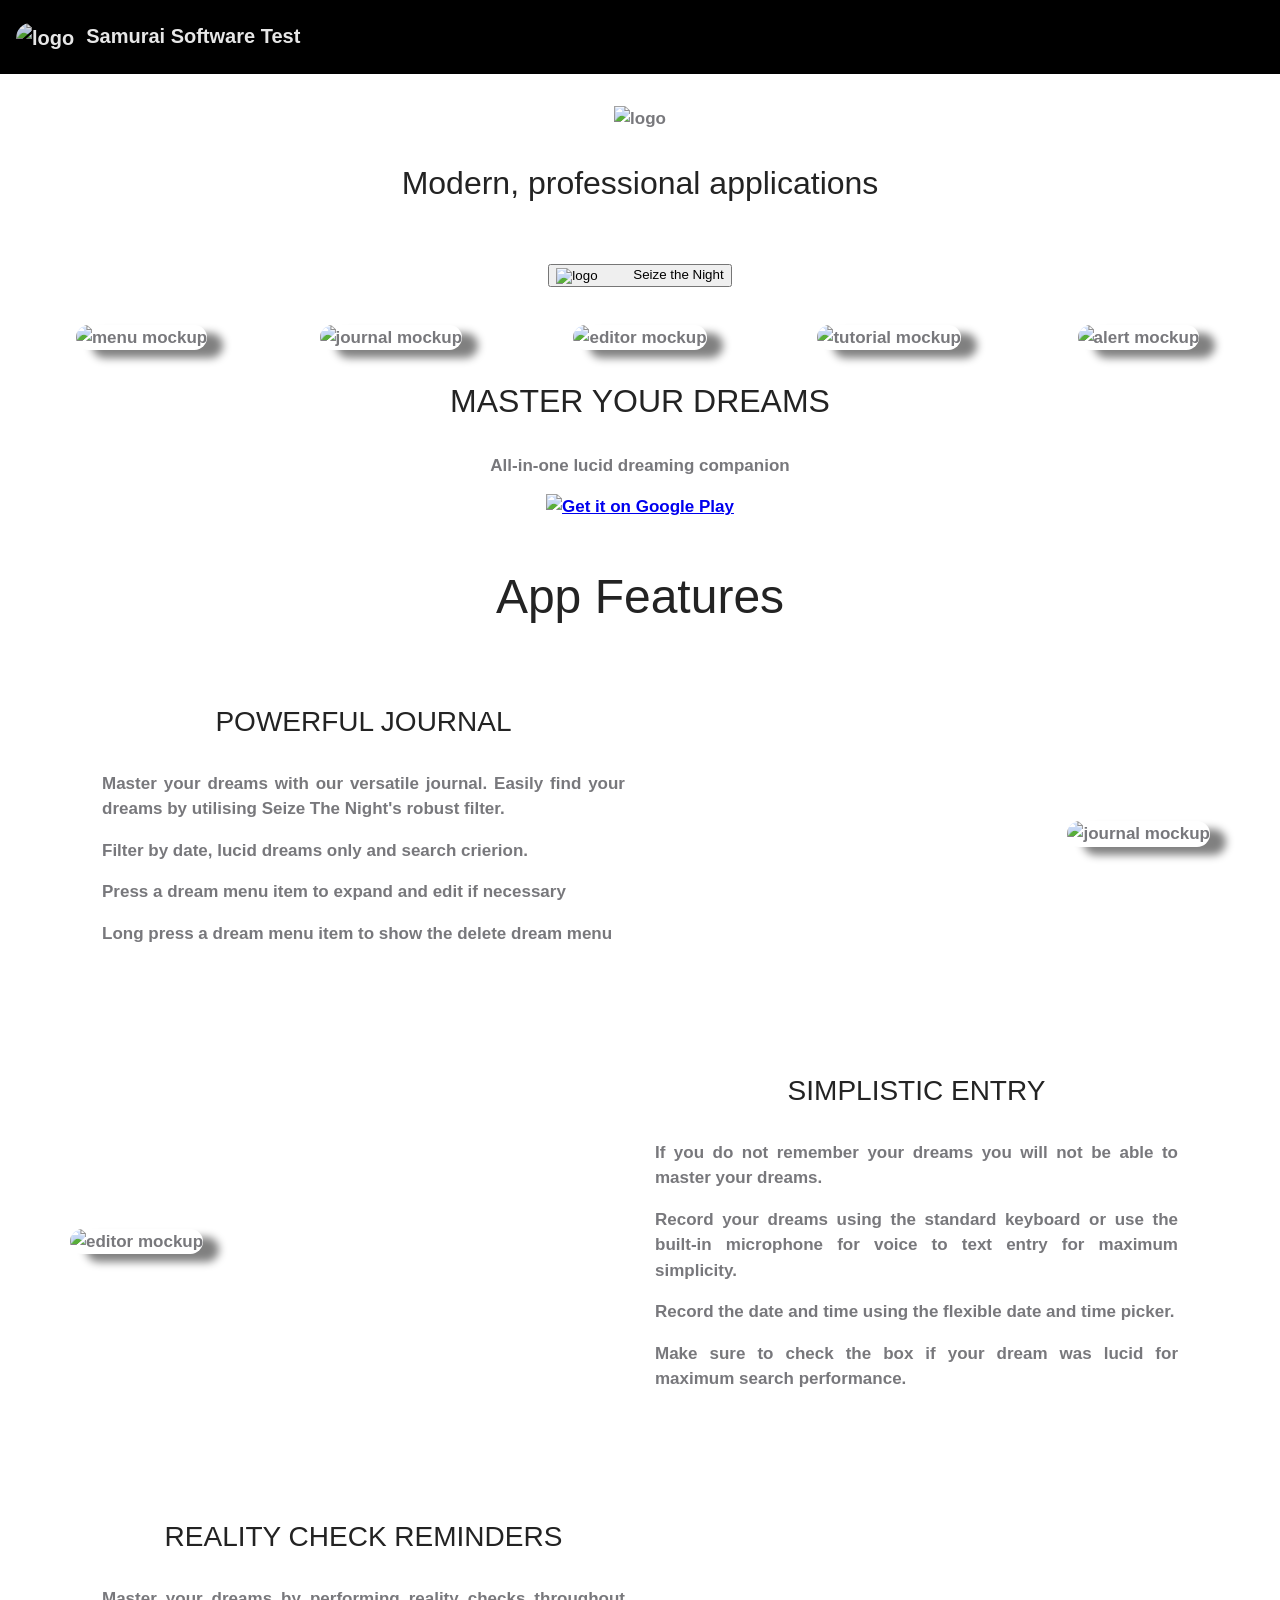
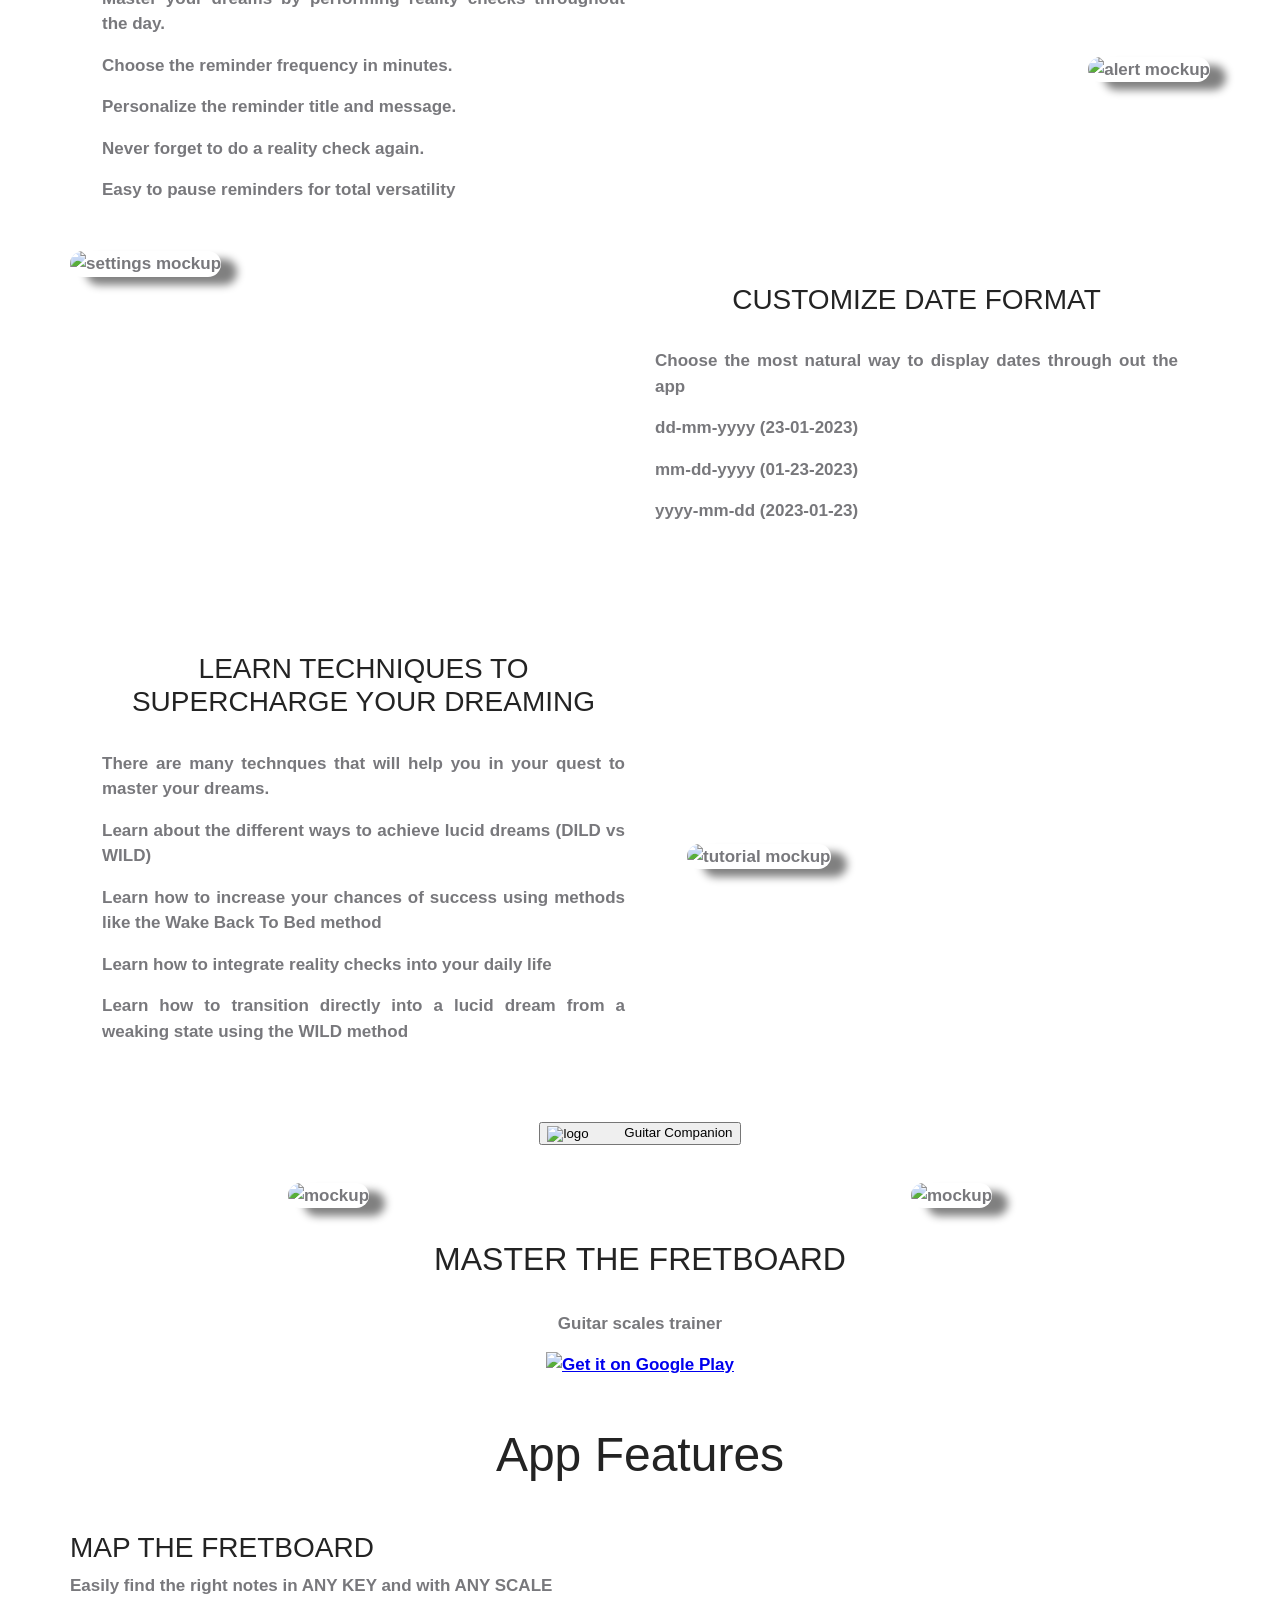
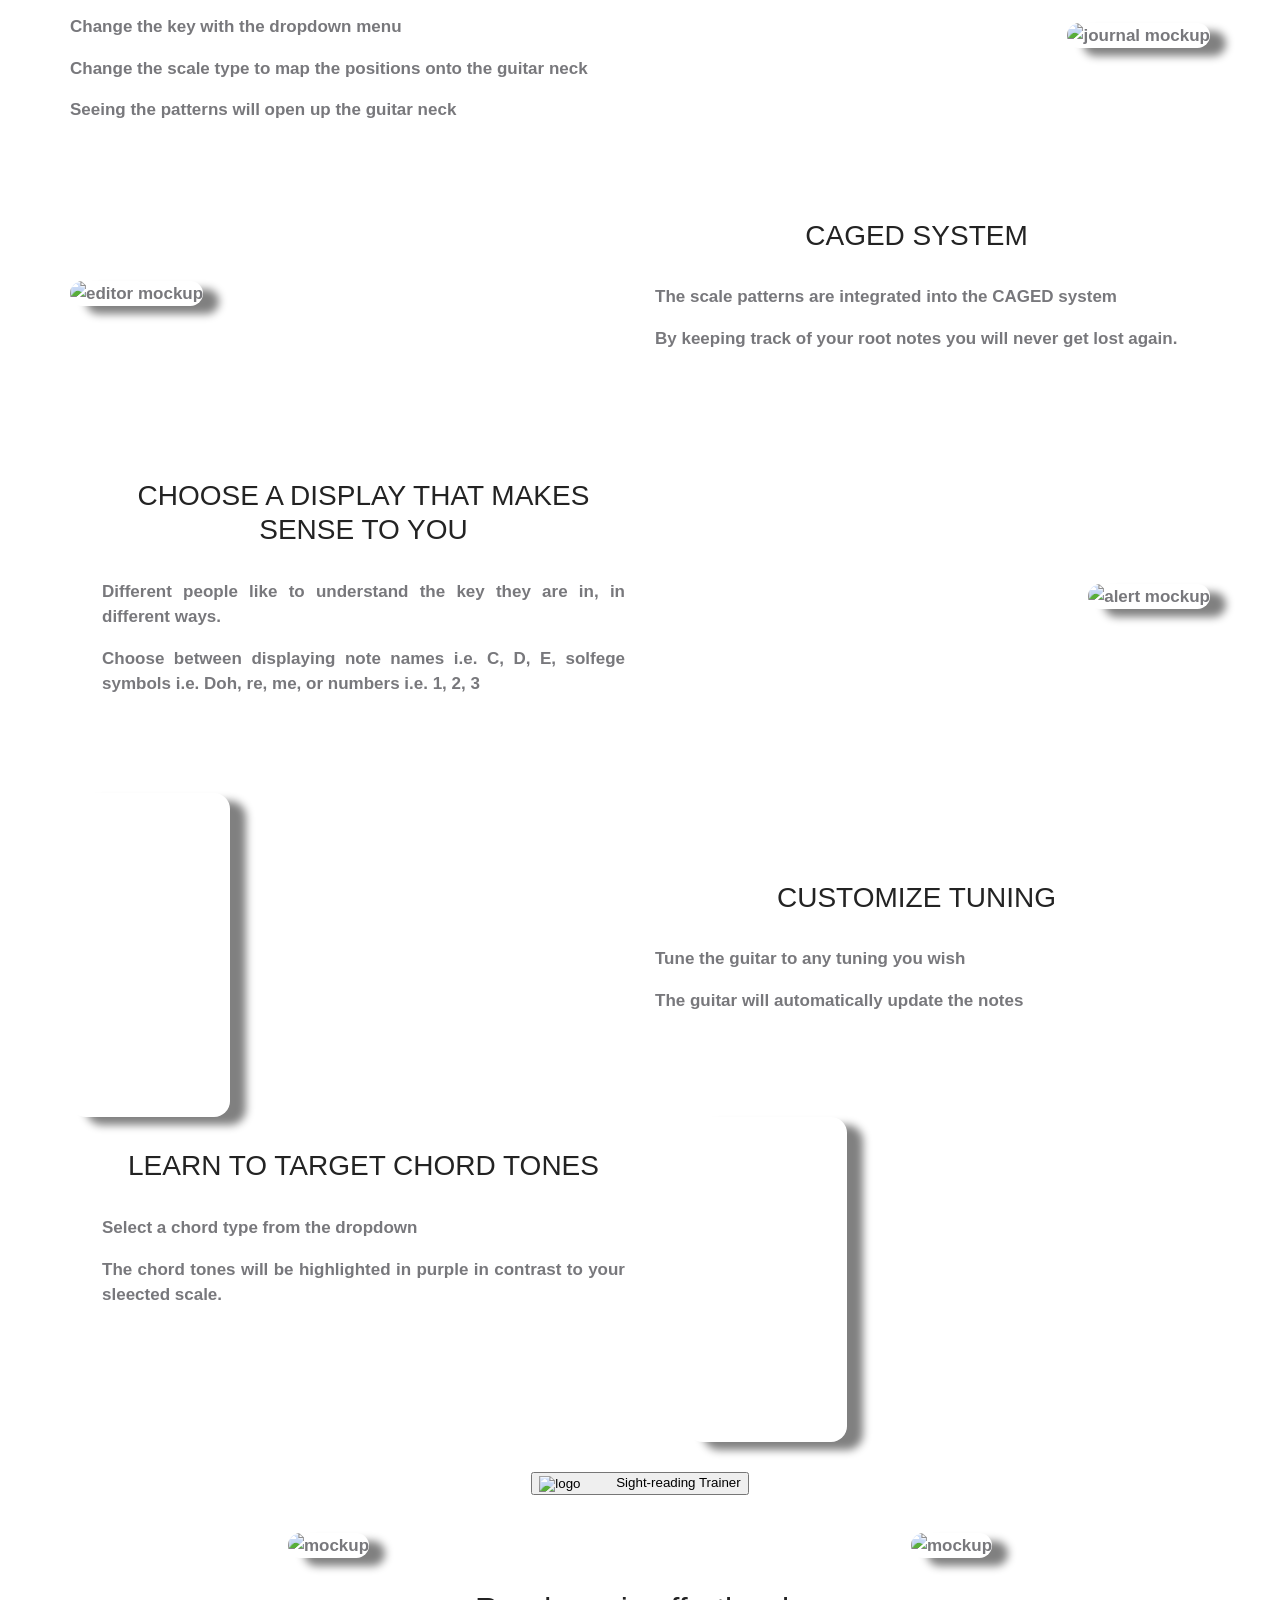
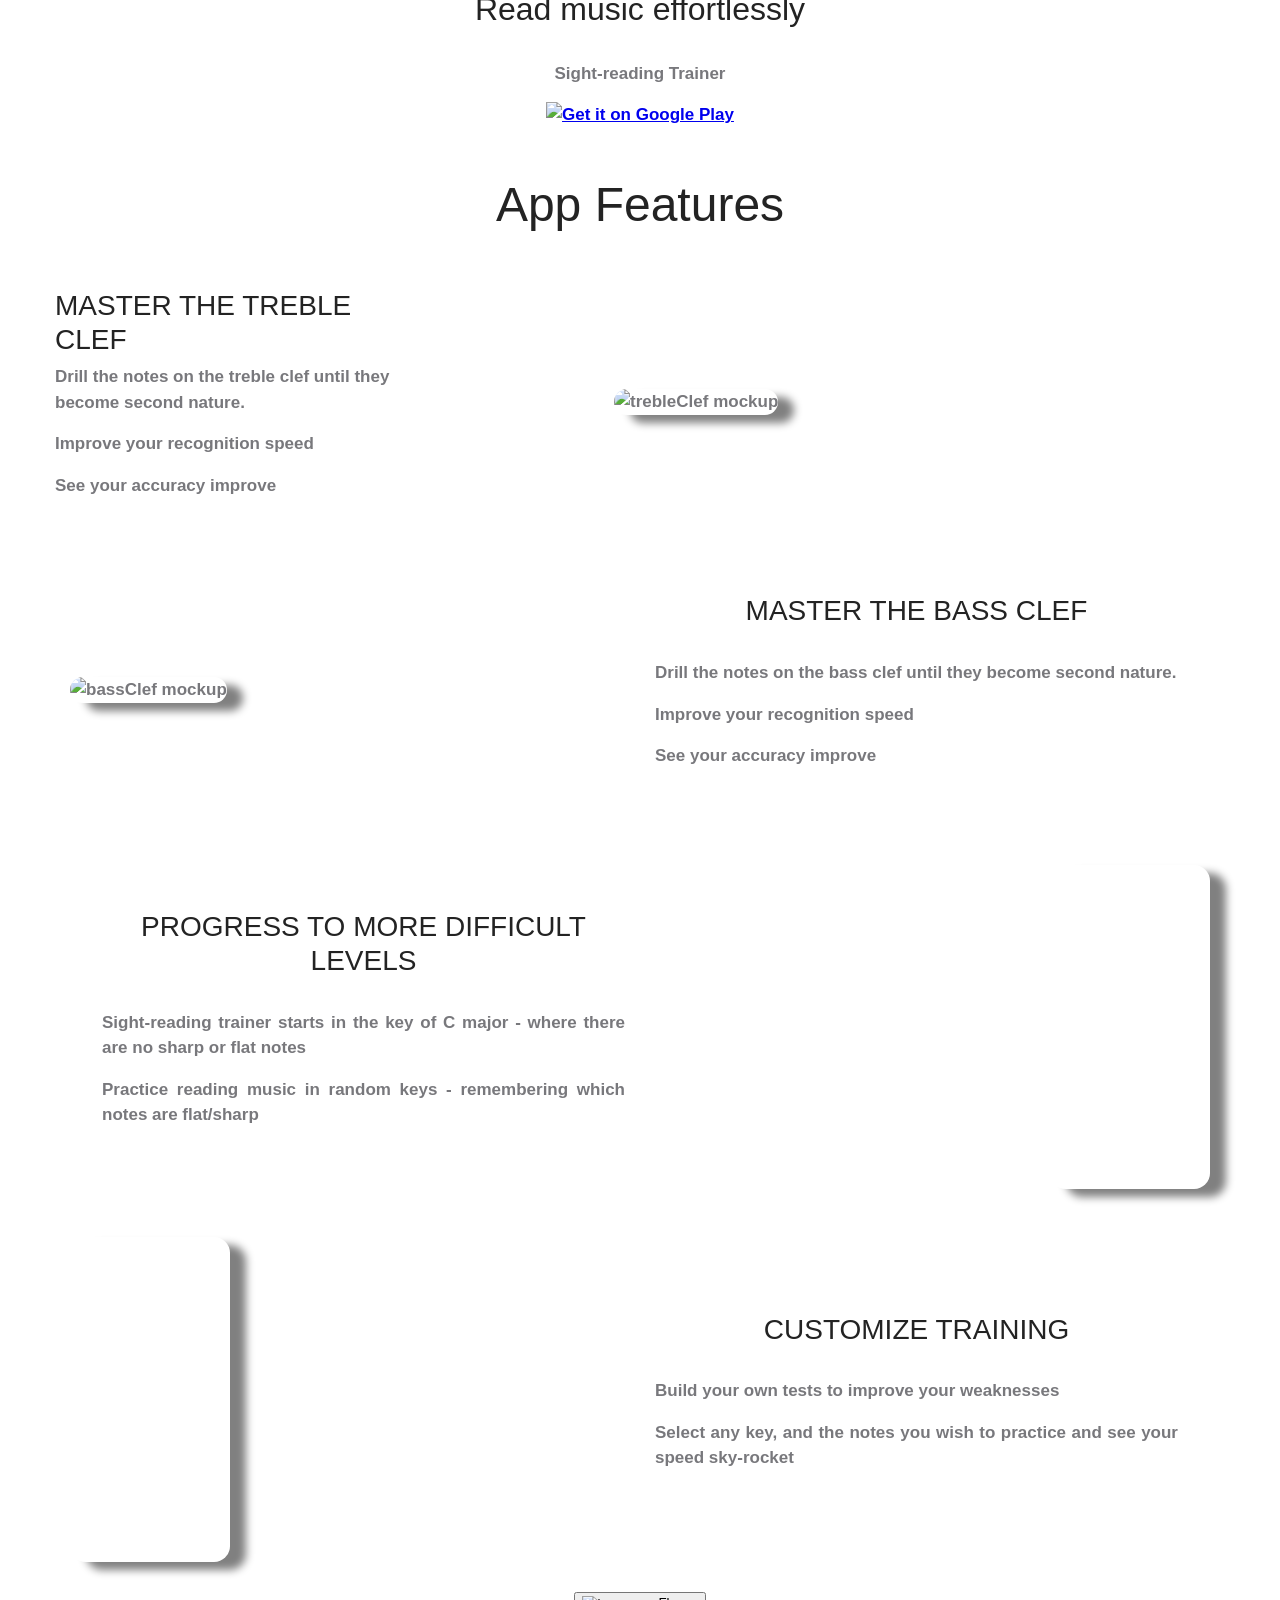
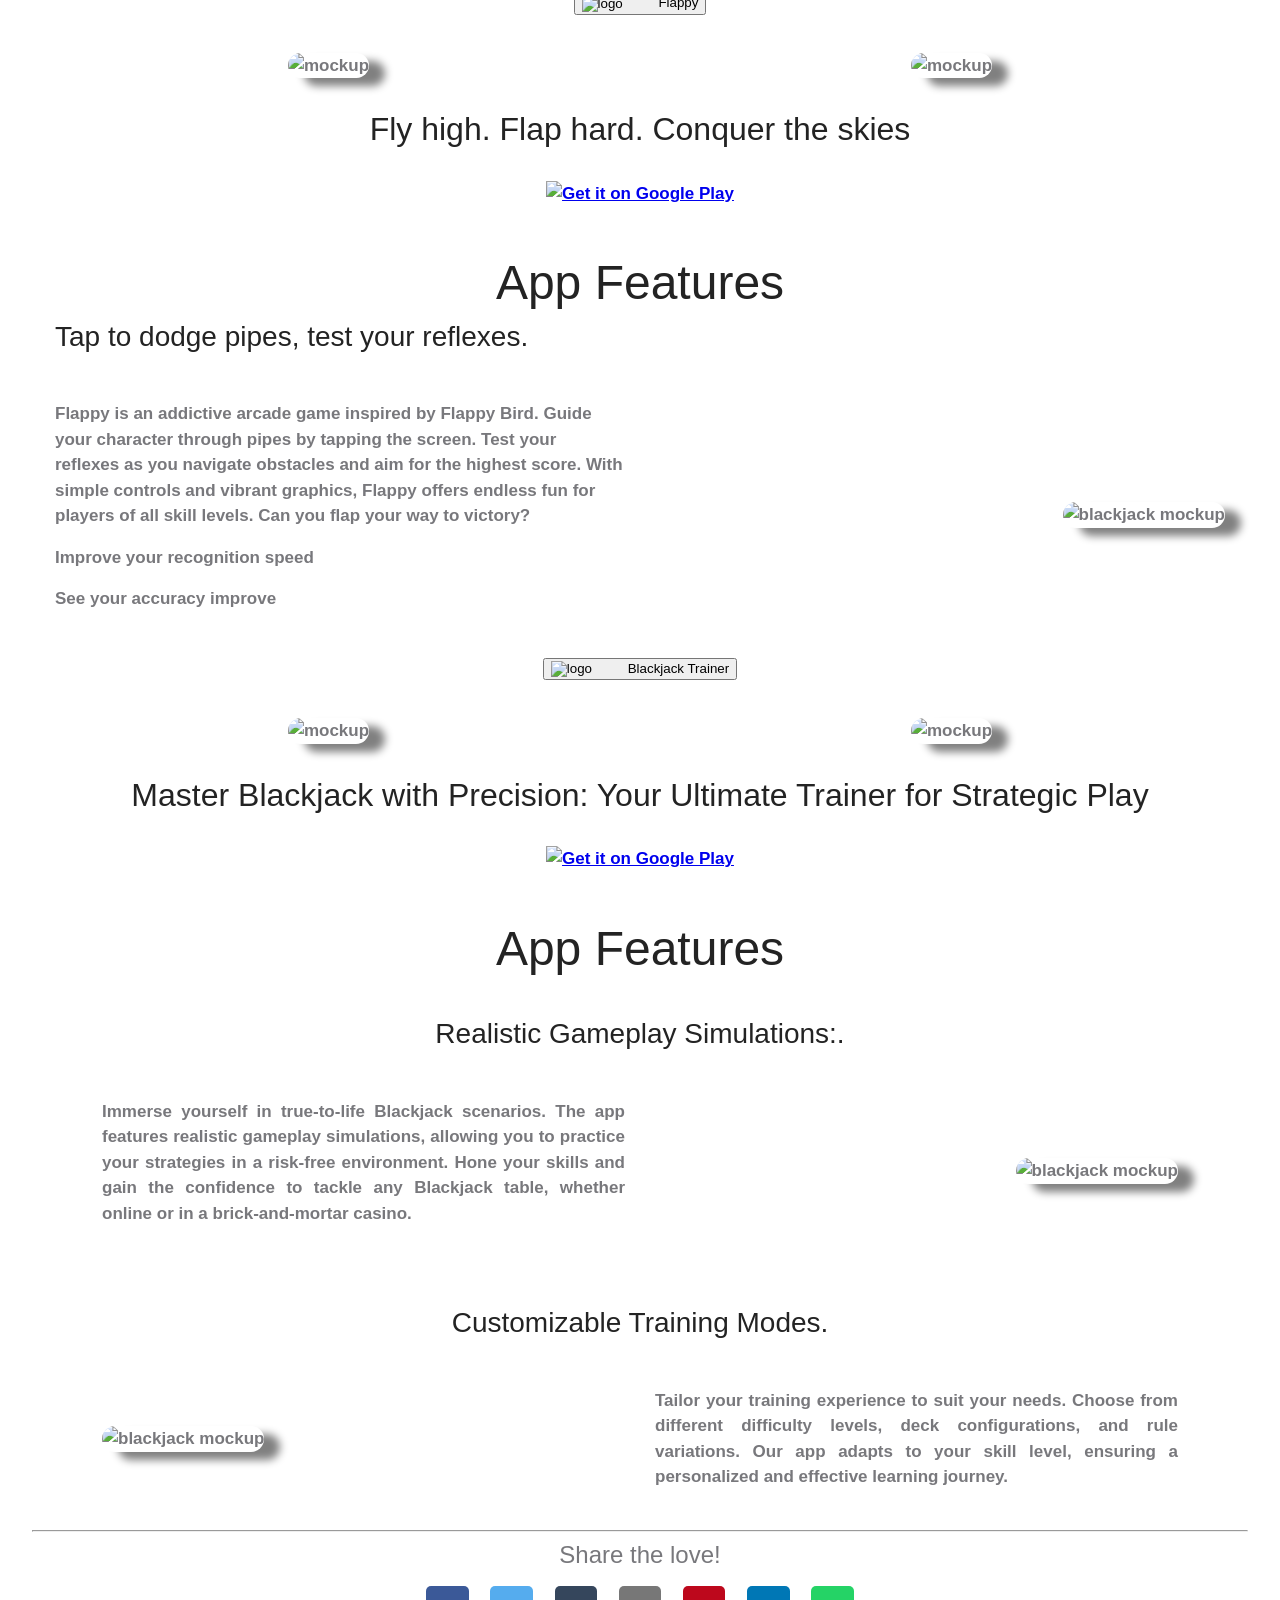
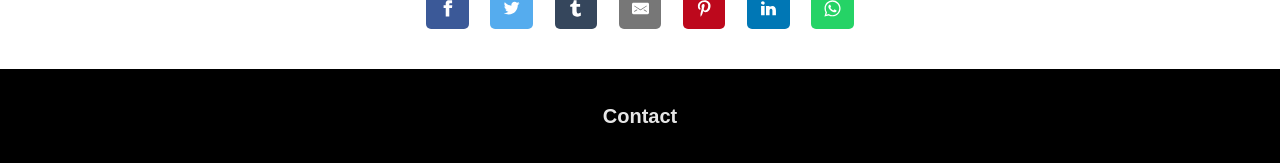
==== commit e811a768: "Test title" ====
--- a/index.html
+++ b/index.html
@@ -42,7 +42,7 @@
     <nav class="navbar navbar-light">
         <a class="navbar-brand" href="#">
             <img src="./img/navbar-logo.png" height="48" width="48" alt="logo">
-            Samurai Software
+            Samurai Software Test
         </a>
     </nav>
     <div class="content">
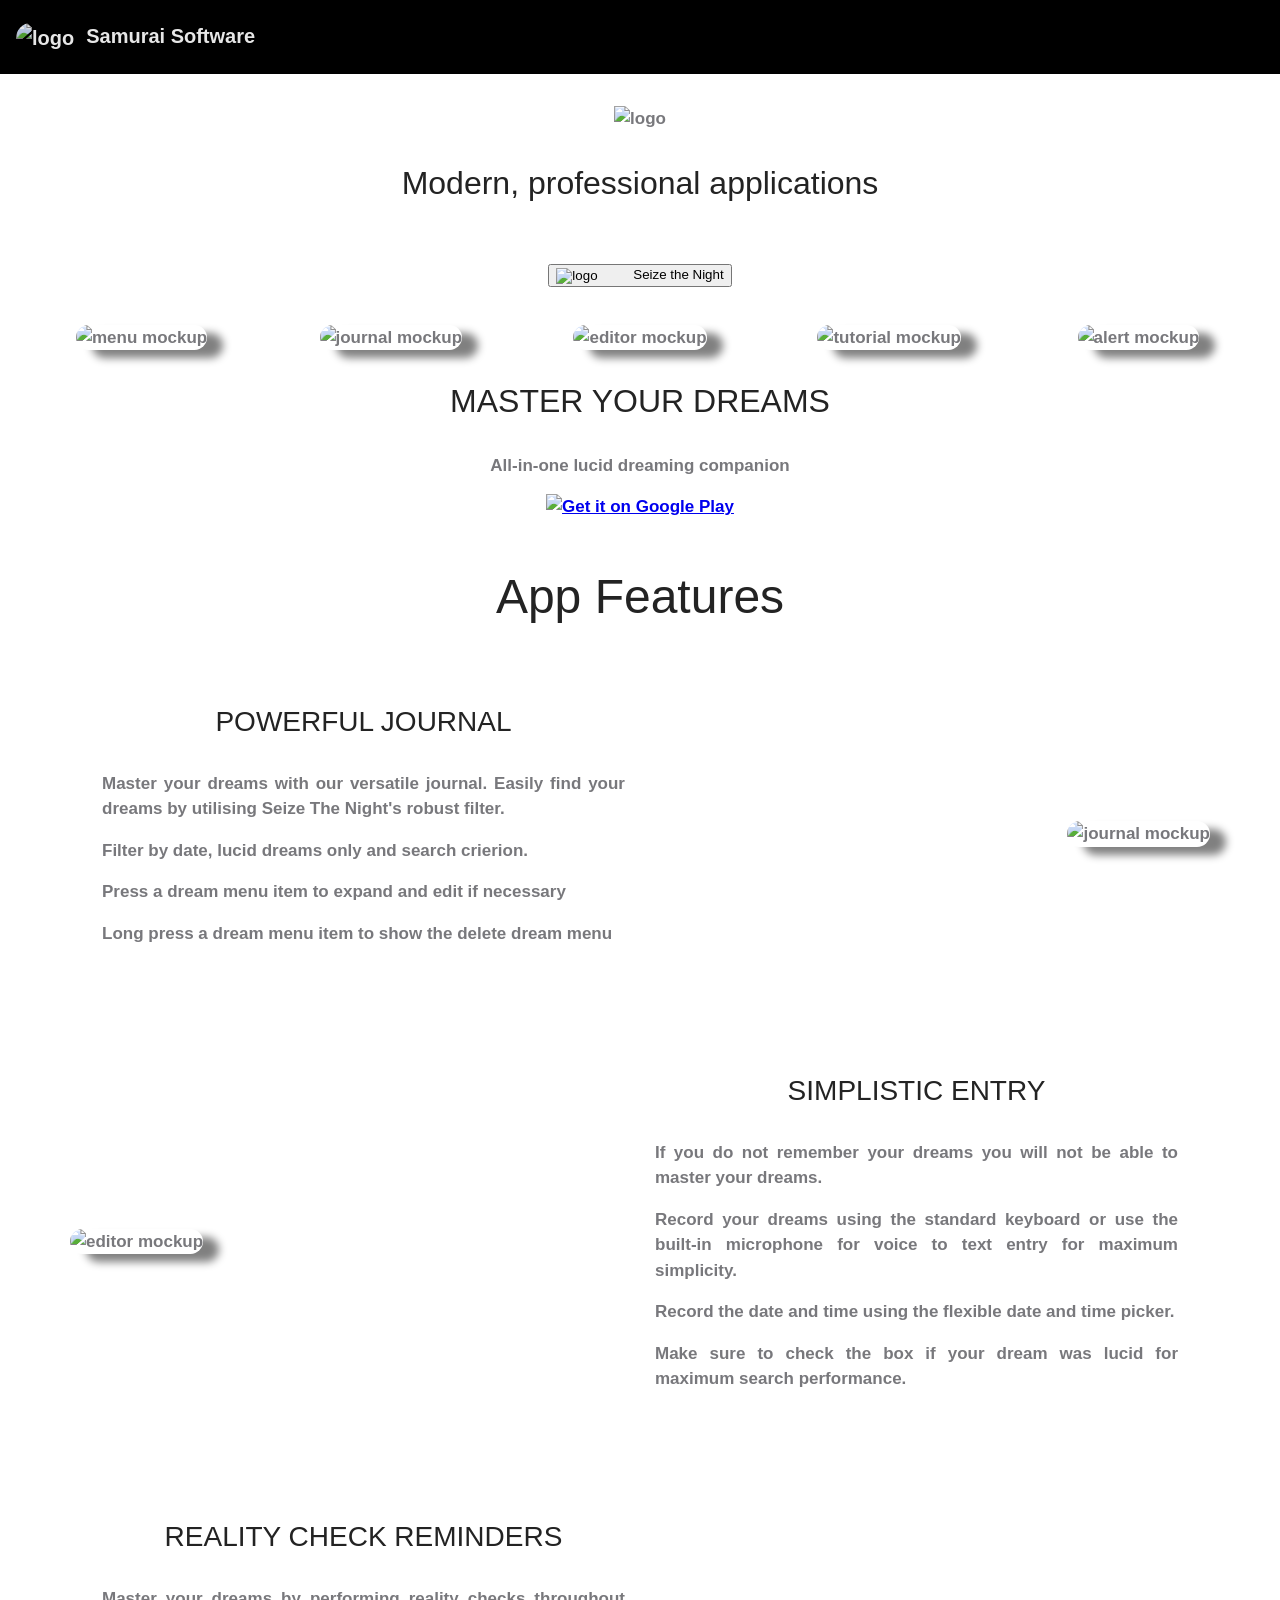
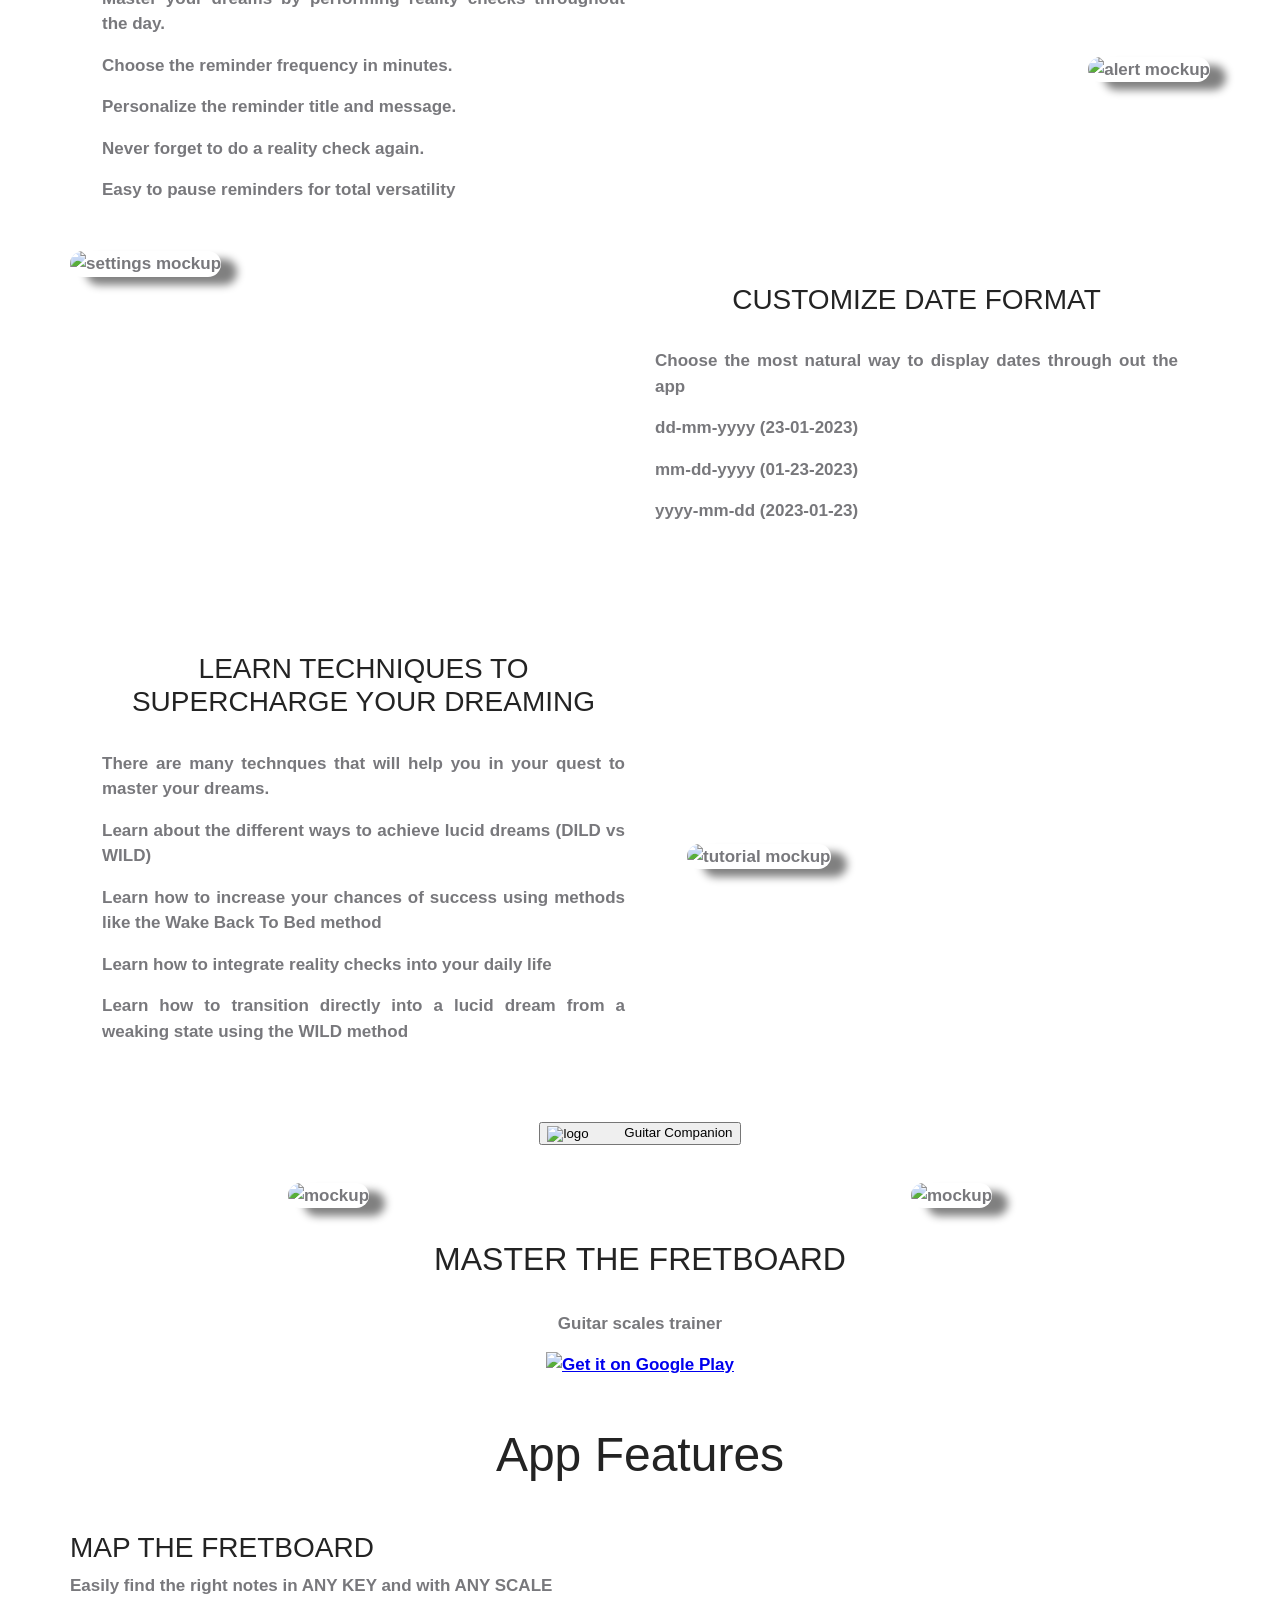
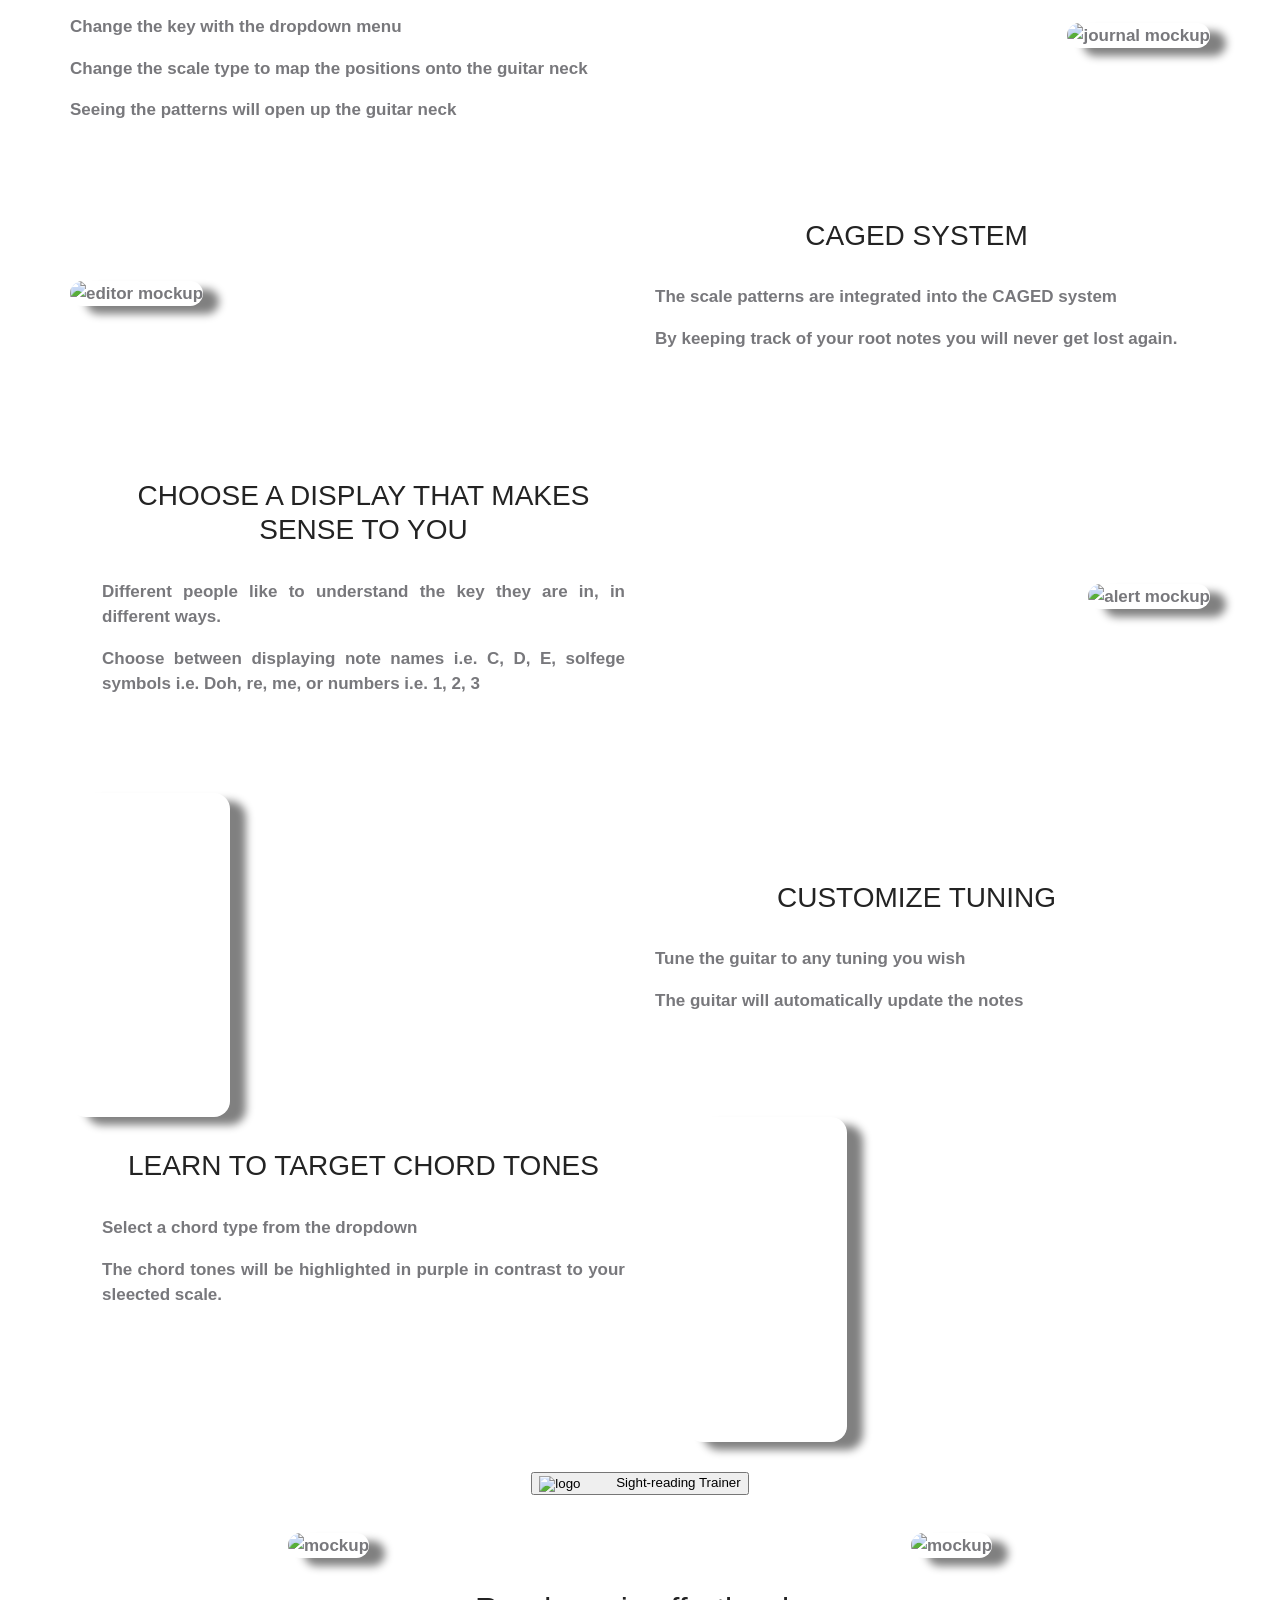
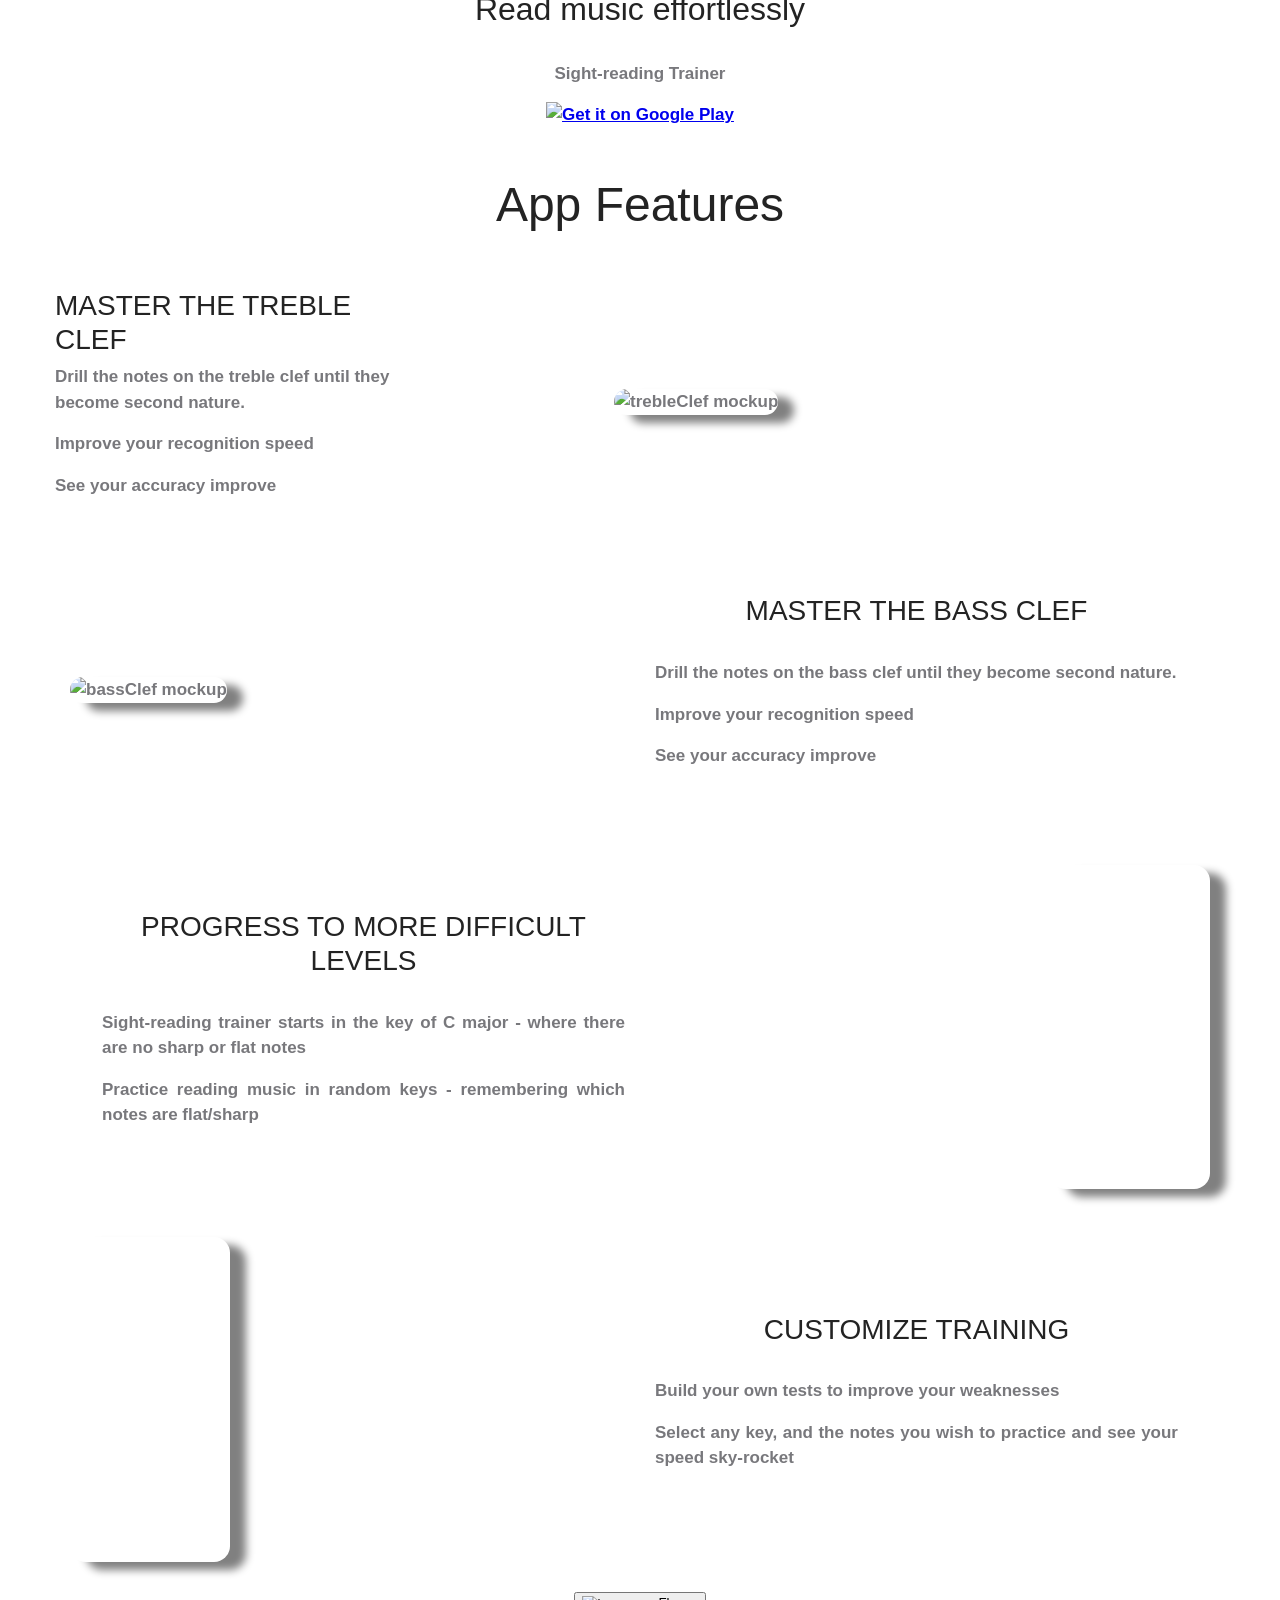
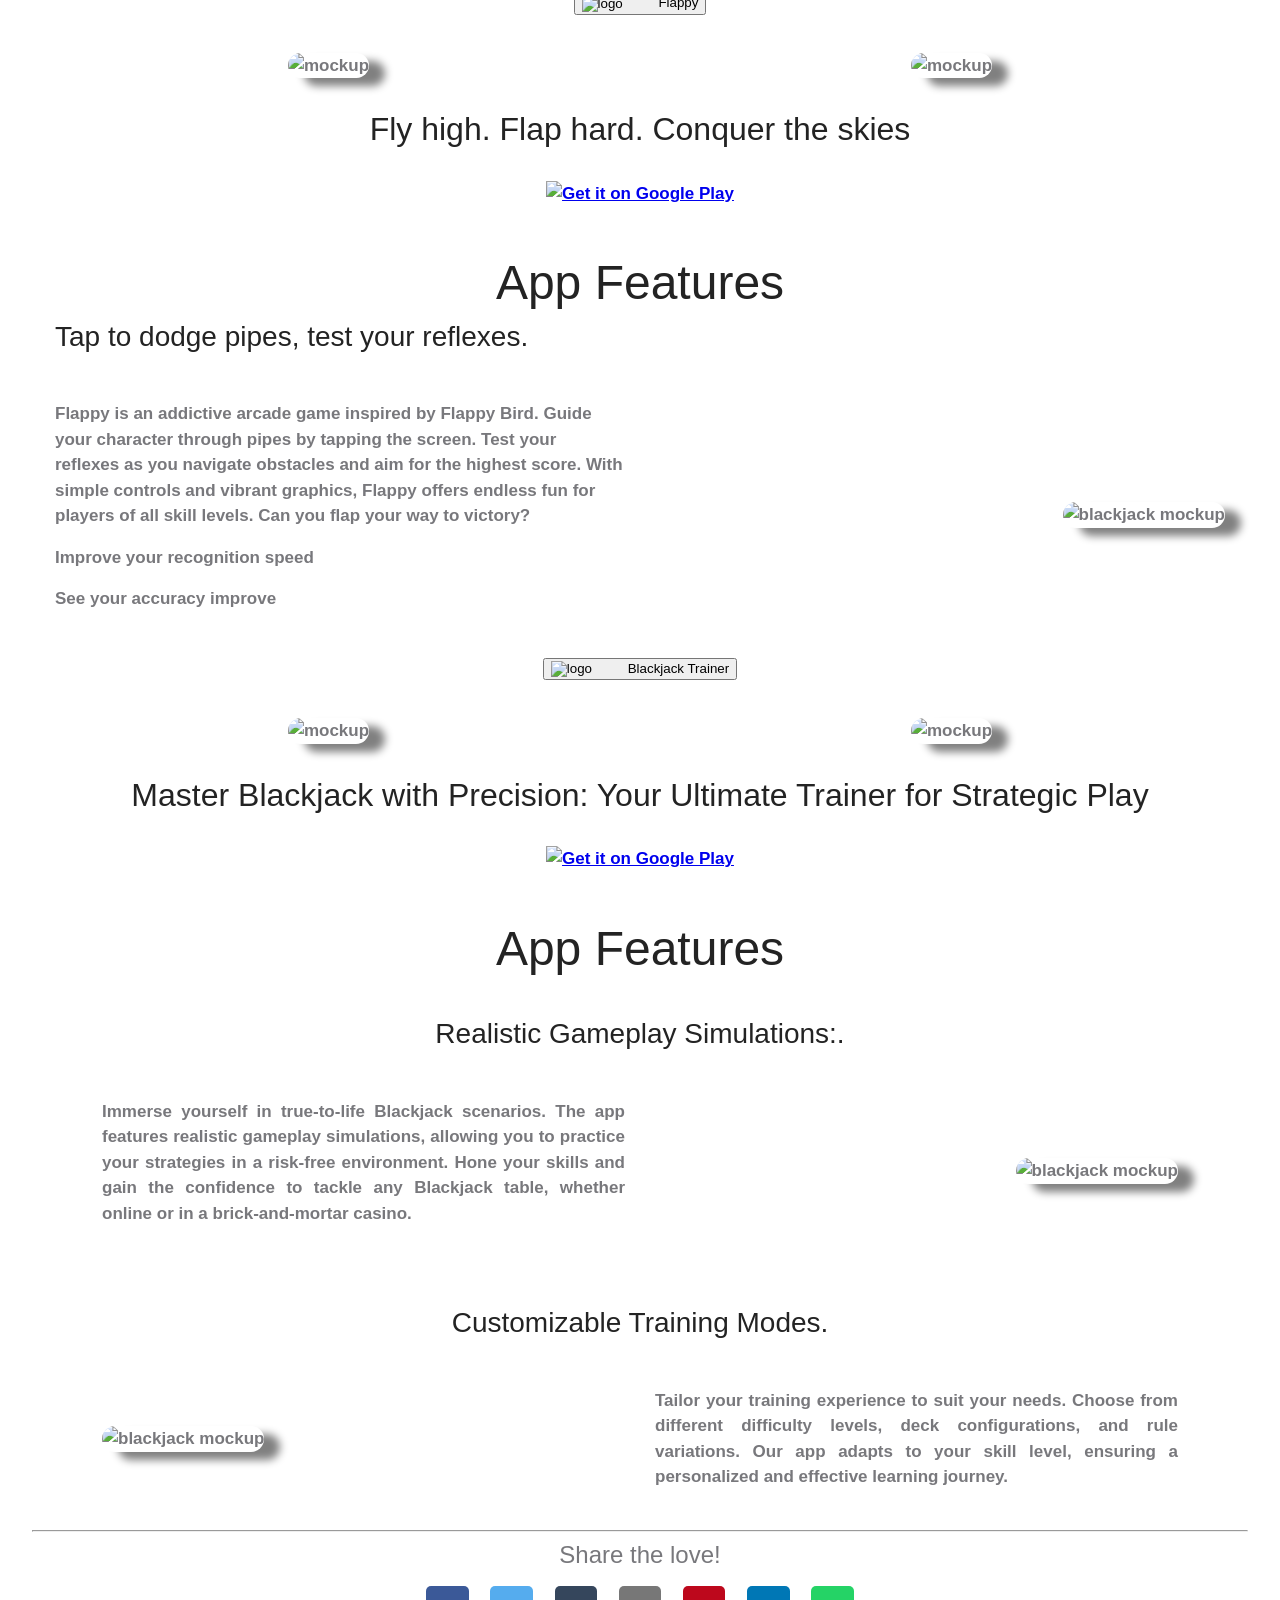
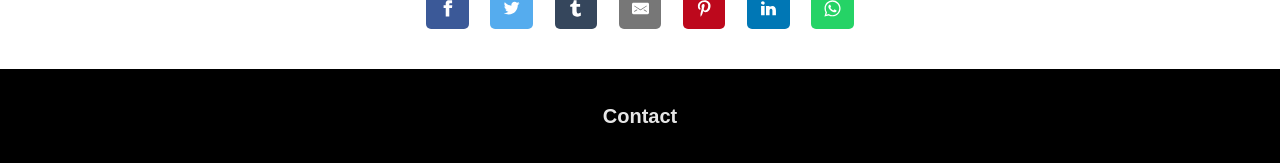
==== commit fe195dab: "Working" ====
--- a/index.html
+++ b/index.html
@@ -42,7 +42,7 @@
     <nav class="navbar navbar-light">
         <a class="navbar-brand" href="#">
             <img src="./img/navbar-logo.png" height="48" width="48" alt="logo">
-            Samurai Software Test
+            Samurai Software
         </a>
     </nav>
     <div class="content">
